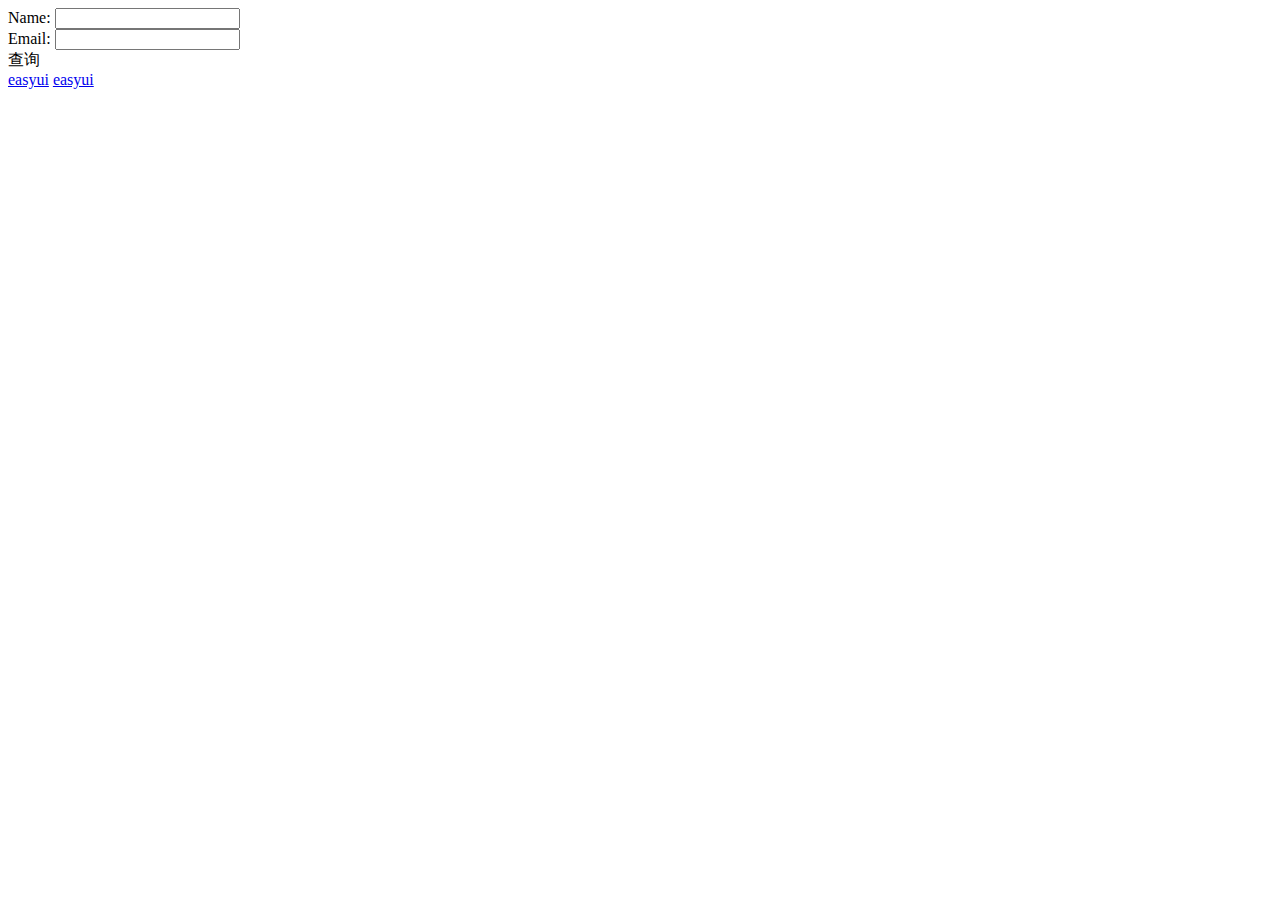
==== 01RBAC/03code/rbacUI/html/appmodules/demo/index.html @ 342c52f2 "前段布局" ====
<!DOCTYPE html
    PUBLIC "-//W3C//DTD XHTML 1.0 Transitional//EN" "http://www.w3.org/TR/xhtml1/DTD/xhtml1-transitional.dtd">
<html xmlns="http://www.w3.org/1999/xhtml">

<head>
    <meta http-equiv="Content-Type" content="text/html; charset=utf-8" />
    <title>RBAC Mamagement</title>
    <!--
框架jQuery、jQuery easy UI和样式
-->
    <script type="text/javascript" src="../../../assert/jquery/jquery.min.js"></script>
    <script type="text/javascript" src="../../../assert/jquery-easyui-1.7.0/jquery.easyui.min.js"></script>
    <link rel="stylesheet" type="text/css" href="../../../assert/jquery-easyui-1.7.0/themes/default/easyui.css" />
    <link rel="stylesheet" type="text/css" href="../../../assert/jquery-easyui-1.7.0/themes/icon.css" />
    <script type="text/javascript" src="../../../js/appmodules/demo/index.js"></script>

</head>

<body>
    <div class="easyui-layout" fit="true">
        <div data-options="region:'center'">
            <!--注意：必须设置 属性 fit="true"-->
                    <div class="easyui-layout" fit="true">
                        <div data-options="region:'north'" style="height: 10%;">
                            <div class="easyui-layout" fit="true">
                                <div data-options="region:'west',noheader:'true',border:false" style="width: 80%;">
                                    <form id="ff" method="post">
                                        <div id="fromk" style="width:33%;height:10%;">
                                            <label for="name">Name:</label>
                                            <input class="easyui-validatebox" type="text" name="name"
                                                data-options="required:true" />
                                        </div>
                                        <div id="fromg" style="width:33%;height:10%;">
                                            <label for="email">Email:</label>
                                            <input class="easyui-validatebox" type="text" name="email"
                                                data-options="validType:'email'" />
                                        </div>
                                    </form>
                                </div>
                                <div data-options="region:'east',noheader:'true',border:false" style="width: 20%;">
                                    查询
                                </div>
                            </div>
                        </div>
                        <div data-options="region:'center'" style="height: 10%;">
                            <a id="btnn" href="#" class="easyui-linkbutton"
                                data-options="iconCls:'icon-search'">easyui</a>
                            <a href="#" class="easyui-linkbutton" data-options="iconCls:'icon-search'"
                                onclick="javascript:alert('easyui')">easyui</a>
                        </div>
                        <div data-options="region:'south'" style="height: 80%;width:100%;">


                            <table id="dg" style="height: 100%;width:100%;"></table>

                        </div>
                    </div>
             


                </div>
            
        </div>
    </div>
</body>

</html>
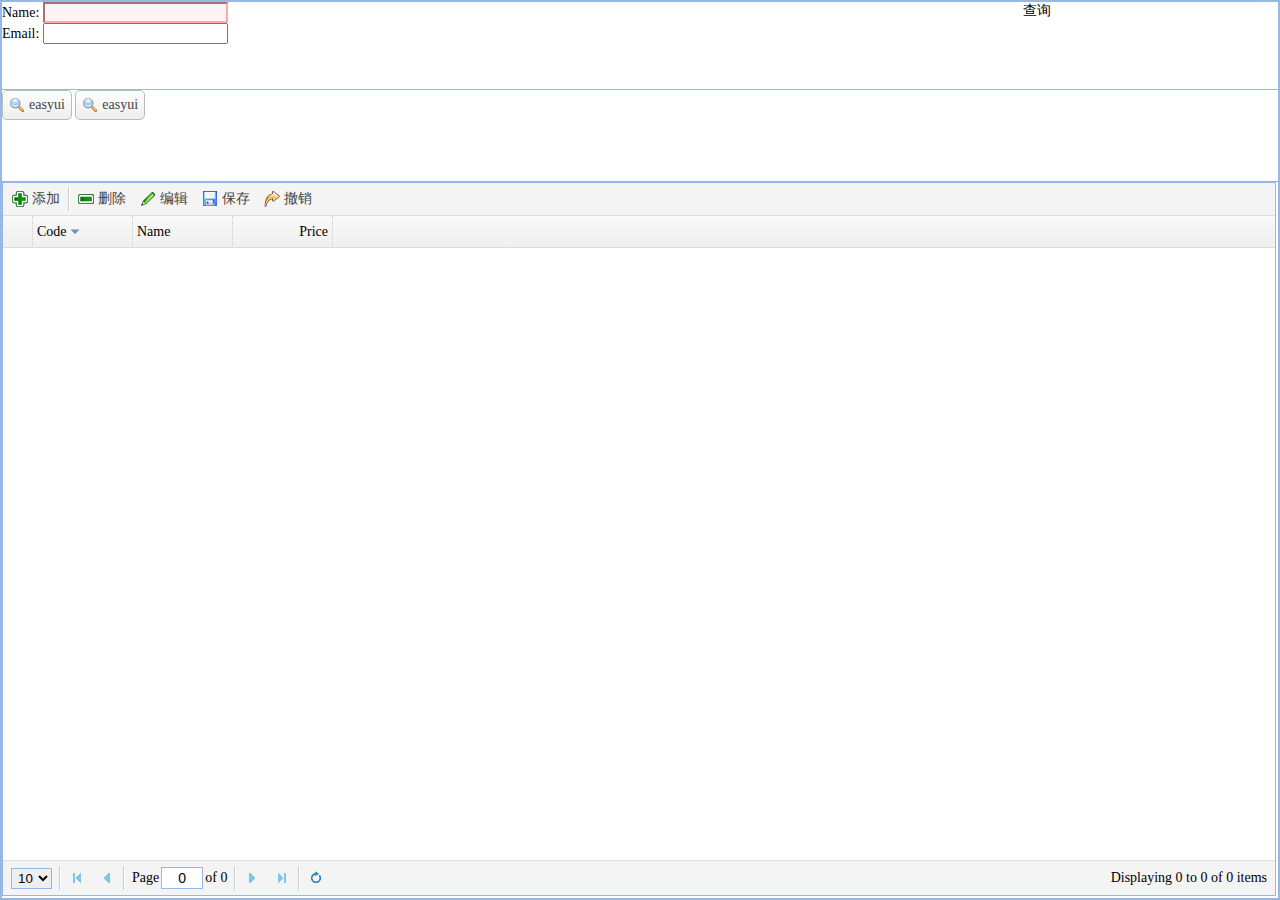
==== commit 6e9d19d7: "git 项目整理" ====
--- a/01RBAC/03code/rbacUI/html/appmodules/demo/index.html
+++ b/01RBAC/03code/rbacUI/html/appmodules/demo/index.html
@@ -6,12 +6,13 @@
     <meta http-equiv="Content-Type" content="text/html; charset=utf-8" />
     <title>RBAC Mamagement</title>
     <!--
-框架jQuery、jQuery easy UI和样式
--->
+框架jQuery、jQuery easy UI和样式    -->
+
     <script type="text/javascript" src="../../../assert/jquery/jquery.min.js"></script>
     <script type="text/javascript" src="../../../assert/jquery-easyui-1.7.0/jquery.easyui.min.js"></script>
     <link rel="stylesheet" type="text/css" href="../../../assert/jquery-easyui-1.7.0/themes/default/easyui.css" />
     <link rel="stylesheet" type="text/css" href="../../../assert/jquery-easyui-1.7.0/themes/icon.css" />
+    <script type="text/javascript" src="../../../assert/plug/jQuery_jpa.js"></script>
     <script type="text/javascript" src="../../../js/appmodules/demo/index.js"></script>
 
 </head>
@@ -63,5 +64,4 @@
         </div>
     </div>
 </body>
-
 </html>--- a/01RBAC/03code/rbacUI/assert/jquery-easyui-1.7.0/themes/default/easyui.css
+++ b/01RBAC/03code/rbacUI/assert/jquery-easyui-1.7.0/themes/default/easyui.css
@@ -0,0 +1,3461 @@
+* {
+  -moz-box-sizing: border-box;
+  -webkit-box-sizing: border-box;
+  -o-box-sizing: border-box;
+  -ms-box-sizing: border-box;
+  box-sizing: border-box;
+}
+.panel {
+  overflow: hidden;
+  text-align: left;
+  margin: 0;
+  border: 0;
+  -moz-border-radius: 0 0 0 0;
+  -webkit-border-radius: 0 0 0 0;
+  border-radius: 0 0 0 0;
+}
+.panel-header,
+.panel-body {
+  border-width: 1px;
+  border-style: solid;
+}
+.panel-header {
+  padding: 5px;
+  position: relative;
+}
+.panel-title {
+  background: url('images/blank.gif') no-repeat;
+}
+.panel-header-noborder {
+  border-width: 0 0 1px 0;
+}
+.panel-body {
+  overflow: auto;
+  border-top-width: 0;
+  padding: 0;
+}
+.panel-body-noheader {
+  border-top-width: 1px;
+}
+.panel-body-noborder {
+  border-width: 0px;
+}
+.panel-body-nobottom {
+  border-bottom-width: 0;
+}
+.panel-with-icon {
+  padding-left: 18px;
+}
+.panel-icon,
+.panel-tool {
+  position: absolute;
+  top: 50%;
+  margin-top: -8px;
+  height: 16px;
+  overflow: hidden;
+}
+.panel-icon {
+  left: 5px;
+  width: 16px;
+}
+.panel-tool {
+  right: 5px;
+  width: auto;
+}
+.panel-tool a {
+  display: inline-block;
+  width: 16px;
+  height: 16px;
+  opacity: 0.6;
+  filter: alpha(opacity=60);
+  margin: 0 0 0 2px;
+  vertical-align: top;
+}
+.panel-tool a:hover {
+  opacity: 1;
+  filter: alpha(opacity=100);
+  background-color: #eaf2ff;
+  -moz-border-radius: 3px 3px 3px 3px;
+  -webkit-border-radius: 3px 3px 3px 3px;
+  border-radius: 3px 3px 3px 3px;
+}
+.panel-loading {
+  padding: 11px 0px 10px 30px;
+}
+.panel-noscroll {
+  overflow: hidden;
+}
+.panel-fit,
+.panel-fit body {
+  height: 100%;
+  margin: 0;
+  padding: 0;
+  border: 0;
+  overflow: hidden;
+}
+.panel-loading {
+  background: url('images/loading.gif') no-repeat 10px 10px;
+}
+.panel-tool-close {
+  background: url('images/panel_tools.png') no-repeat -16px 0px;
+}
+.panel-tool-min {
+  background: url('images/panel_tools.png') no-repeat 0px 0px;
+}
+.panel-tool-max {
+  background: url('images/panel_tools.png') no-repeat 0px -16px;
+}
+.panel-tool-restore {
+  background: url('images/panel_tools.png') no-repeat -16px -16px;
+}
+.panel-tool-collapse {
+  background: url('images/panel_tools.png') no-repeat -32px 0;
+}
+.panel-tool-expand {
+  background: url('images/panel_tools.png') no-repeat -32px -16px;
+}
+.panel-header,
+.panel-body {
+  border-color: #95B8E7;
+}
+.panel-header {
+  background-color: #E0ECFF;
+  background: -webkit-linear-gradient(top,#EFF5FF 0,#E0ECFF 100%);
+  background: -moz-linear-gradient(top,#EFF5FF 0,#E0ECFF 100%);
+  background: -o-linear-gradient(top,#EFF5FF 0,#E0ECFF 100%);
+  background: linear-gradient(to bottom,#EFF5FF 0,#E0ECFF 100%);
+  background-repeat: repeat-x;
+  filter: progid:DXImageTransform.Microsoft.gradient(startColorstr=#EFF5FF,endColorstr=#E0ECFF,GradientType=0);
+}
+.panel-body {
+  background-color: #ffffff;
+  color: #000000;
+  font-size: 14px;
+}
+.panel-title {
+  font-size: 14px;
+  font-weight: bold;
+  color: #0E2D5F;
+  height: 20px;
+  line-height: 20px;
+}
+.panel-footer {
+  border: 1px solid #95B8E7;
+  overflow: hidden;
+  background: #F4F4F4;
+}
+.panel-footer-noborder {
+  border-width: 1px 0 0 0;
+}
+.panel-hleft,
+.panel-hright {
+  position: relative;
+}
+.panel-hleft>.panel-body,
+.panel-hright>.panel-body {
+  position: absolute;
+}
+.panel-hleft>.panel-header {
+  float: left;
+}
+.panel-hright>.panel-header {
+  float: right;
+}
+.panel-hleft>.panel-body {
+  border-top-width: 1px;
+  border-left-width: 0;
+}
+.panel-hright>.panel-body {
+  border-top-width: 1px;
+  border-right-width: 0;
+}
+.panel-hleft>.panel-body-nobottom {
+  border-bottom-width: 1px;
+  border-right-width: 0;
+}
+.panel-hright>.panel-body-nobottom {
+  border-bottom-width: 1px;
+  border-left-width: 0;
+}
+.panel-hleft>.panel-footer {
+  position: absolute;
+  right: 0;
+}
+.panel-hright>.panel-footer {
+  position: absolute;
+  left: 0;
+}
+.panel-hleft>.panel-header-noborder {
+  border-width: 0 1px 0 0;
+}
+.panel-hright>.panel-header-noborder {
+  border-width: 0 0 0 1px;
+}
+.panel-hleft>.panel-body-noborder {
+  border-width: 0;
+}
+.panel-hright>.panel-body-noborder {
+  border-width: 0;
+}
+.panel-hleft>.panel-body-noheader {
+  border-left-width: 1px;
+}
+.panel-hright>.panel-body-noheader {
+  border-right-width: 1px;
+}
+.panel-hleft>.panel-footer-noborder {
+  border-width: 0 0 0 1px;
+}
+.panel-hright>.panel-footer-noborder {
+  border-width: 0 1px 0 0;
+}
+.panel-hleft>.panel-header .panel-icon,
+.panel-hright>.panel-header .panel-icon {
+  margin-top: 0;
+  top: 5px;
+  left: 50%;
+  margin-left: -8px;
+}
+.panel-hleft>.panel-header .panel-title,
+.panel-hright>.panel-header .panel-title {
+  position: absolute;
+  min-width: 16px;
+  left: 25px;
+  top: 5px;
+  bottom: auto;
+  white-space: nowrap;
+  word-wrap: normal;
+  -webkit-transform: rotate(90deg);
+  -webkit-transform-origin: 0 0;
+  -moz-transform: rotate(90deg);
+  -moz-transform-origin: 0 0;
+  -o-transform: rotate(90deg);
+  -o-transform-origin: 0 0;
+  transform: rotate(90deg);
+  transform-origin: 0 0;
+}
+.panel-hleft>.panel-header .panel-title-up,
+.panel-hright>.panel-header .panel-title-up {
+  position: absolute;
+  min-width: 16px;
+  left: 21px;
+  top: auto;
+  bottom: 0px;
+  text-align: right;
+  white-space: nowrap;
+  word-wrap: normal;
+  -webkit-transform: rotate(-90deg);
+  -webkit-transform-origin: 0 0;
+  -moz-transform: rotate(-90deg);
+  -moz-transform-origin: 0 0;
+  -o-transform: rotate(-90deg);
+  -o-transform-origin: 0 0;
+  transform: rotate(-90deg);
+  transform-origin: 0 16px;
+}
+.panel-hleft>.panel-header .panel-with-icon.panel-title-up,
+.panel-hright>.panel-header .panel-with-icon.panel-title-up {
+  padding-left: 0;
+  padding-right: 18px;
+}
+.panel-hleft>.panel-header .panel-tool,
+.panel-hright>.panel-header .panel-tool {
+  top: auto;
+  bottom: 5px;
+  width: 16px;
+  height: auto;
+  left: 50%;
+  margin-left: -8px;
+  margin-top: 0;
+}
+.panel-hleft>.panel-header .panel-tool a,
+.panel-hright>.panel-header .panel-tool a {
+  margin: 2px 0 0 0;
+}
+.accordion {
+  overflow: hidden;
+  border-width: 1px;
+  border-style: solid;
+}
+.accordion .accordion-header {
+  border-width: 0 0 1px;
+  cursor: pointer;
+}
+.accordion .accordion-body {
+  border-width: 0 0 1px;
+}
+.accordion-noborder {
+  border-width: 0;
+}
+.accordion-noborder .accordion-header {
+  border-width: 0 0 1px;
+}
+.accordion-noborder .accordion-body {
+  border-width: 0 0 1px;
+}
+.accordion-collapse {
+  background: url('images/accordion_arrows.png') no-repeat 0 0;
+}
+.accordion-expand {
+  background: url('images/accordion_arrows.png') no-repeat -16px 0;
+}
+.accordion {
+  background: #ffffff;
+  border-color: #95B8E7;
+}
+.accordion .accordion-header {
+  background: #E0ECFF;
+  filter: none;
+}
+.accordion .accordion-header-selected {
+  background: #ffe48d;
+}
+.accordion .accordion-header-selected .panel-title {
+  color: #000000;
+}
+.accordion .panel-last > .accordion-header {
+  border-bottom-color: #E0ECFF;
+}
+.accordion .panel-last > .accordion-body {
+  border-bottom-color: #ffffff;
+}
+.accordion .panel-last > .accordion-header-selected,
+.accordion .panel-last > .accordion-header-border {
+  border-bottom-color: #95B8E7;
+}
+.accordion> .panel-hleft {
+  float: left;
+}
+.accordion> .panel-hleft>.panel-header {
+  border-width: 0 1px 0 0;
+}
+.accordion> .panel-hleft> .panel-body {
+  border-width: 0 1px 0 0;
+}
+.accordion> .panel-hleft.panel-last > .accordion-header {
+  border-right-color: #E0ECFF;
+}
+.accordion> .panel-hleft.panel-last > .accordion-body {
+  border-right-color: #ffffff;
+}
+.accordion> .panel-hleft.panel-last > .accordion-header-selected,
+.accordion> .panel-hleft.panel-last > .accordion-header-border {
+  border-right-color: #95B8E7;
+}
+.accordion> .panel-hright {
+  float: right;
+}
+.accordion> .panel-hright>.panel-header {
+  border-width: 0 0 0 1px;
+}
+.accordion> .panel-hright> .panel-body {
+  border-width: 0 0 0 1px;
+}
+.accordion> .panel-hright.panel-last > .accordion-header {
+  border-left-color: #E0ECFF;
+}
+.accordion> .panel-hright.panel-last > .accordion-body {
+  border-left-color: #ffffff;
+}
+.accordion> .panel-hright.panel-last > .accordion-header-selected,
+.accordion> .panel-hright.panel-last > .accordion-header-border {
+  border-left-color: #95B8E7;
+}
+.window {
+  overflow: hidden;
+  padding: 5px;
+  border-width: 1px;
+  border-style: solid;
+}
+.window .window-header {
+  background: transparent;
+  padding: 0px 0px 6px 0px;
+}
+.window .window-body {
+  border-width: 1px;
+  border-style: solid;
+  border-top-width: 0px;
+}
+.window .window-body-noheader {
+  border-top-width: 1px;
+}
+.window .panel-body-nobottom {
+  border-bottom-width: 0;
+}
+.window .window-header .panel-icon,
+.window .window-header .panel-tool {
+  top: 50%;
+  margin-top: -11px;
+}
+.window .window-header .panel-icon {
+  left: 1px;
+}
+.window .window-header .panel-tool {
+  right: 1px;
+}
+.window .window-header .panel-with-icon {
+  padding-left: 18px;
+}
+.window-proxy {
+  position: absolute;
+  overflow: hidden;
+}
+.window-proxy-mask {
+  position: absolute;
+  filter: alpha(opacity=5);
+  opacity: 0.05;
+}
+.window-mask {
+  position: absolute;
+  left: 0;
+  top: 0;
+  width: 100%;
+  height: 100%;
+  filter: alpha(opacity=40);
+  opacity: 0.40;
+  font-size: 1px;
+  overflow: hidden;
+}
+.window,
+.window-shadow {
+  position: absolute;
+  -moz-border-radius: 5px 5px 5px 5px;
+  -webkit-border-radius: 5px 5px 5px 5px;
+  border-radius: 5px 5px 5px 5px;
+}
+.window-shadow {
+  background: #ccc;
+  -moz-box-shadow: 2px 2px 3px #cccccc;
+  -webkit-box-shadow: 2px 2px 3px #cccccc;
+  box-shadow: 2px 2px 3px #cccccc;
+  filter: progid:DXImageTransform.Microsoft.Blur(pixelRadius=2,MakeShadow=false,ShadowOpacity=0.2);
+}
+.window,
+.window .window-body {
+  border-color: #95B8E7;
+}
+.window {
+  background-color: #E0ECFF;
+  background: -webkit-linear-gradient(top,#EFF5FF 0,#E0ECFF 20%);
+  background: -moz-linear-gradient(top,#EFF5FF 0,#E0ECFF 20%);
+  background: -o-linear-gradient(top,#EFF5FF 0,#E0ECFF 20%);
+  background: linear-gradient(to bottom,#EFF5FF 0,#E0ECFF 20%);
+  background-repeat: repeat-x;
+  filter: progid:DXImageTransform.Microsoft.gradient(startColorstr=#EFF5FF,endColorstr=#E0ECFF,GradientType=0);
+}
+.window-proxy {
+  border: 1px dashed #95B8E7;
+}
+.window-proxy-mask,
+.window-mask {
+  background: #ccc;
+}
+.window .panel-footer {
+  border: 1px solid #95B8E7;
+  position: relative;
+  top: -1px;
+}
+.window-thinborder {
+  padding: 0;
+}
+.window-thinborder .window-header {
+  padding: 5px 5px 6px 5px;
+}
+.window-thinborder .window-body {
+  border-width: 0px;
+}
+.window-thinborder .window-footer {
+  border-left: transparent;
+  border-right: transparent;
+  border-bottom: transparent;
+}
+.window-thinborder .window-header .panel-icon,
+.window-thinborder .window-header .panel-tool {
+  margin-top: -9px;
+  margin-left: 5px;
+  margin-right: 5px;
+}
+.window-noborder {
+  border: 0;
+}
+.window.panel-hleft .window-header {
+  padding: 0 6px 0 0;
+}
+.window.panel-hright .window-header {
+  padding: 0 0 0 6px;
+}
+.window.panel-hleft>.panel-header .panel-title {
+  top: auto;
+  left: 16px;
+}
+.window.panel-hright>.panel-header .panel-title {
+  top: auto;
+  right: 16px;
+}
+.window.panel-hleft>.panel-header .panel-title-up,
+.window.panel-hright>.panel-header .panel-title-up {
+  bottom: 0;
+}
+.window.panel-hleft .window-body {
+  border-width: 1px 1px 1px 0;
+}
+.window.panel-hright .window-body {
+  border-width: 1px 0 1px 1px;
+}
+.window.panel-hleft .window-header .panel-icon {
+  top: 1px;
+  margin-top: 0;
+  left: 0;
+}
+.window.panel-hright .window-header .panel-icon {
+  top: 1px;
+  margin-top: 0;
+  left: auto;
+  right: 1px;
+}
+.window.panel-hleft .window-header .panel-tool,
+.window.panel-hright .window-header .panel-tool {
+  margin-top: 0;
+  top: auto;
+  bottom: 1px;
+  right: auto;
+  margin-right: 0;
+  left: 50%;
+  margin-left: -11px;
+}
+.window.panel-hright .window-header .panel-tool {
+  left: auto;
+  right: 1px;
+}
+.window-thinborder.panel-hleft .window-header {
+  padding: 5px 6px 5px 5px;
+}
+.window-thinborder.panel-hright .window-header {
+  padding: 5px 5px 5px 6px;
+}
+.window-thinborder.panel-hleft>.panel-header .panel-title {
+  left: 21px;
+}
+.window-thinborder.panel-hleft>.panel-header .panel-title-up,
+.window-thinborder.panel-hright>.panel-header .panel-title-up {
+  bottom: 5px;
+}
+.window-thinborder.panel-hleft .window-header .panel-icon,
+.window-thinborder.panel-hright .window-header .panel-icon {
+  margin-top: 5px;
+}
+.window-thinborder.panel-hleft .window-header .panel-tool,
+.window-thinborder.panel-hright .window-header .panel-tool {
+  left: 16px;
+  bottom: 5px;
+}
+.dialog-content {
+  overflow: auto;
+}
+.dialog-toolbar {
+  position: relative;
+  padding: 2px 5px;
+}
+.dialog-tool-separator {
+  float: left;
+  height: 24px;
+  border-left: 1px solid #ccc;
+  border-right: 1px solid #fff;
+  margin: 2px 1px;
+}
+.dialog-button {
+  position: relative;
+  top: -1px;
+  padding: 5px;
+  text-align: right;
+}
+.dialog-button .l-btn {
+  margin-left: 5px;
+}
+.dialog-toolbar,
+.dialog-button {
+  background: #F4F4F4;
+  border-width: 1px;
+  border-style: solid;
+}
+.dialog-toolbar {
+  border-color: #95B8E7 #95B8E7 #dddddd #95B8E7;
+}
+.dialog-button {
+  border-color: #dddddd #95B8E7 #95B8E7 #95B8E7;
+}
+.window-thinborder .dialog-toolbar {
+  border-left: transparent;
+  border-right: transparent;
+  border-top-color: #F4F4F4;
+}
+.window-thinborder .dialog-button {
+  top: 0px;
+  padding: 5px 8px 8px 8px;
+  border-left: transparent;
+  border-right: transparent;
+  border-bottom: transparent;
+}
+.l-btn {
+  text-decoration: none;
+  display: inline-block;
+  overflow: hidden;
+  margin: 0;
+  padding: 0;
+  cursor: pointer;
+  outline: none;
+  text-align: center;
+  vertical-align: middle;
+  line-height: normal;
+}
+.l-btn-plain {
+  border-width: 0;
+  padding: 1px;
+}
+.l-btn-left {
+  display: inline-block;
+  position: relative;
+  overflow: hidden;
+  margin: 0;
+  padding: 0;
+  vertical-align: top;
+}
+.l-btn-text {
+  display: inline-block;
+  vertical-align: top;
+  width: auto;
+  line-height: 28px;
+  font-size: 14px;
+  padding: 0;
+  margin: 0 6px;
+}
+.l-btn-icon {
+  display: inline-block;
+  width: 16px;
+  height: 16px;
+  line-height: 16px;
+  position: absolute;
+  top: 50%;
+  margin-top: -8px;
+  font-size: 1px;
+}
+.l-btn span span .l-btn-empty {
+  display: inline-block;
+  margin: 0;
+  width: 16px;
+  height: 24px;
+  font-size: 1px;
+  vertical-align: top;
+}
+.l-btn span .l-btn-icon-left {
+  padding: 0 0 0 20px;
+  background-position: left center;
+}
+.l-btn span .l-btn-icon-right {
+  padding: 0 20px 0 0;
+  background-position: right center;
+}
+.l-btn-icon-left .l-btn-text {
+  margin: 0 6px 0 26px;
+}
+.l-btn-icon-left .l-btn-icon {
+  left: 6px;
+}
+.l-btn-icon-right .l-btn-text {
+  margin: 0 26px 0 6px;
+}
+.l-btn-icon-right .l-btn-icon {
+  right: 6px;
+}
+.l-btn-icon-top .l-btn-text {
+  margin: 20px 4px 0 4px;
+}
+.l-btn-icon-top .l-btn-icon {
+  top: 4px;
+  left: 50%;
+  margin: 0 0 0 -8px;
+}
+.l-btn-icon-bottom .l-btn-text {
+  margin: 0 4px 20px 4px;
+}
+.l-btn-icon-bottom .l-btn-icon {
+  top: auto;
+  bottom: 4px;
+  left: 50%;
+  margin: 0 0 0 -8px;
+}
+.l-btn-left .l-btn-empty {
+  margin: 0 6px;
+  width: 16px;
+}
+.l-btn-plain:hover {
+  padding: 0;
+}
+.l-btn-focus {
+  outline: #0000FF dotted thin;
+}
+.l-btn-large .l-btn-text {
+  line-height: 44px;
+}
+.l-btn-large .l-btn-icon {
+  width: 32px;
+  height: 32px;
+  line-height: 32px;
+  margin-top: -16px;
+}
+.l-btn-large .l-btn-icon-left .l-btn-text {
+  margin-left: 40px;
+}
+.l-btn-large .l-btn-icon-right .l-btn-text {
+  margin-right: 40px;
+}
+.l-btn-large .l-btn-icon-top .l-btn-text {
+  margin-top: 36px;
+  line-height: 24px;
+  min-width: 32px;
+}
+.l-btn-large .l-btn-icon-top .l-btn-icon {
+  margin: 0 0 0 -16px;
+}
+.l-btn-large .l-btn-icon-bottom .l-btn-text {
+  margin-bottom: 36px;
+  line-height: 24px;
+  min-width: 32px;
+}
+.l-btn-large .l-btn-icon-bottom .l-btn-icon {
+  margin: 0 0 0 -16px;
+}
+.l-btn-large .l-btn-left .l-btn-empty {
+  margin: 0 6px;
+  width: 32px;
+}
+.l-btn {
+  color: #444;
+  background: #fafafa;
+  background-repeat: repeat-x;
+  border: 1px solid #bbb;
+  background: -webkit-linear-gradient(top,#ffffff 0,#eeeeee 100%);
+  background: -moz-linear-gradient(top,#ffffff 0,#eeeeee 100%);
+  background: -o-linear-gradient(top,#ffffff 0,#eeeeee 100%);
+  background: linear-gradient(to bottom,#ffffff 0,#eeeeee 100%);
+  background-repeat: repeat-x;
+  filter: progid:DXImageTransform.Microsoft.gradient(startColorstr=#ffffff,endColorstr=#eeeeee,GradientType=0);
+  -moz-border-radius: 5px 5px 5px 5px;
+  -webkit-border-radius: 5px 5px 5px 5px;
+  border-radius: 5px 5px 5px 5px;
+}
+.l-btn:hover {
+  background: #eaf2ff;
+  color: #000000;
+  border: 1px solid #b7d2ff;
+  filter: none;
+}
+.l-btn-plain {
+  background: transparent;
+  border-width: 0;
+  filter: none;
+}
+.l-btn-outline {
+  border-width: 1px;
+  border-color: #b7d2ff;
+  padding: 0;
+}
+.l-btn-plain:hover {
+  background: #eaf2ff;
+  color: #000000;
+  border: 1px solid #b7d2ff;
+  -moz-border-radius: 5px 5px 5px 5px;
+  -webkit-border-radius: 5px 5px 5px 5px;
+  border-radius: 5px 5px 5px 5px;
+}
+.l-btn-disabled,
+.l-btn-disabled:hover {
+  opacity: 0.5;
+  cursor: default;
+  background: #fafafa;
+  color: #444;
+  background: -webkit-linear-gradient(top,#ffffff 0,#eeeeee 100%);
+  background: -moz-linear-gradient(top,#ffffff 0,#eeeeee 100%);
+  background: -o-linear-gradient(top,#ffffff 0,#eeeeee 100%);
+  background: linear-gradient(to bottom,#ffffff 0,#eeeeee 100%);
+  background-repeat: repeat-x;
+  filter: progid:DXImageTransform.Microsoft.gradient(startColorstr=#ffffff,endColorstr=#eeeeee,GradientType=0);
+}
+.l-btn-disabled .l-btn-text,
+.l-btn-disabled .l-btn-icon {
+  filter: alpha(opacity=50);
+}
+.l-btn-plain-disabled,
+.l-btn-plain-disabled:hover {
+  background: transparent;
+  filter: alpha(opacity=50);
+}
+.l-btn-selected,
+.l-btn-selected:hover {
+  background: #ddd;
+  filter: none;
+}
+.l-btn-plain-selected,
+.l-btn-plain-selected:hover {
+  background: #ddd;
+}
+.textbox {
+  position: relative;
+  border: 1px solid #95B8E7;
+  background-color: #fff;
+  vertical-align: middle;
+  display: inline-block;
+  overflow: hidden;
+  white-space: nowrap;
+  margin: 0;
+  padding: 0;
+  -moz-border-radius: 5px 5px 5px 5px;
+  -webkit-border-radius: 5px 5px 5px 5px;
+  border-radius: 5px 5px 5px 5px;
+}
+.textbox .textbox-text {
+  font-size: 14px;
+  border: 0;
+  margin: 0;
+  padding: 0 4px;
+  white-space: normal;
+  vertical-align: top;
+  outline-style: none;
+  resize: none;
+  -moz-border-radius: 5px 5px 5px 5px;
+  -webkit-border-radius: 5px 5px 5px 5px;
+  border-radius: 5px 5px 5px 5px;
+  height: 28px;
+  line-height: 28px;
+}
+.textbox textarea.textbox-text {
+  line-height: normal;
+}
+.textbox .textbox-text::-ms-clear,
+.textbox .textbox-text::-ms-reveal {
+  display: none;
+}
+.textbox textarea.textbox-text {
+  white-space: pre-wrap;
+}
+.textbox .textbox-prompt {
+  font-size: 14px;
+  color: #aaa;
+}
+.textbox .textbox-bgicon {
+  background-position: 3px center;
+  padding-left: 21px;
+}
+.textbox .textbox-button,
+.textbox .textbox-button:hover {
+  position: absolute;
+  top: 0;
+  padding: 0;
+  vertical-align: top;
+  -moz-border-radius: 0 0 0 0;
+  -webkit-border-radius: 0 0 0 0;
+  border-radius: 0 0 0 0;
+}
+.textbox .textbox-button-right,
+.textbox .textbox-button-right:hover {
+  right: 0;
+  border-width: 0 0 0 1px;
+}
+.textbox .textbox-button-left,
+.textbox .textbox-button-left:hover {
+  left: 0;
+  border-width: 0 1px 0 0;
+}
+.textbox .textbox-button-top,
+.textbox .textbox-button-top:hover {
+  left: 0;
+  border-width: 0 0 1px 0;
+}
+.textbox .textbox-button-bottom,
+.textbox .textbox-button-bottom:hover {
+  top: auto;
+  bottom: 0;
+  left: 0;
+  border-width: 1px 0 0 0;
+}
+.textbox-addon {
+  position: absolute;
+  top: 0;
+}
+.textbox-label {
+  display: inline-block;
+  width: 80px;
+  height: 30px;
+  line-height: 30px;
+  vertical-align: middle;
+  overflow: hidden;
+  text-overflow: ellipsis;
+  white-space: nowrap;
+  margin: 0;
+  padding-right: 5px;
+}
+.textbox-label-after {
+  padding-left: 5px;
+  padding-right: 0;
+}
+.textbox-label-top {
+  display: block;
+  width: auto;
+  padding: 0;
+}
+.textbox-disabled,
+.textbox-label-disabled {
+  opacity: 0.6;
+  filter: alpha(opacity=60);
+}
+.textbox-icon {
+  display: inline-block;
+  width: 18px;
+  height: 20px;
+  overflow: hidden;
+  vertical-align: top;
+  background-position: center center;
+  cursor: pointer;
+  opacity: 0.6;
+  filter: alpha(opacity=60);
+  text-decoration: none;
+  outline-style: none;
+}
+.textbox-icon-disabled,
+.textbox-icon-readonly {
+  cursor: default;
+}
+.textbox-icon:hover {
+  opacity: 1.0;
+  filter: alpha(opacity=100);
+}
+.textbox-icon-disabled:hover {
+  opacity: 0.6;
+  filter: alpha(opacity=60);
+}
+.textbox-focused {
+  border-color: #6b9cde;
+  -moz-box-shadow: 0 0 3px 0 #95B8E7;
+  -webkit-box-shadow: 0 0 3px 0 #95B8E7;
+  box-shadow: 0 0 3px 0 #95B8E7;
+}
+.textbox-invalid {
+  border-color: #ffa8a8;
+  background-color: #fff3f3;
+}
+.passwordbox-open {
+  background: url('images/passwordbox_open.png') no-repeat center center;
+}
+.passwordbox-close {
+  background: url('images/passwordbox_close.png') no-repeat center center;
+}
+.filebox .textbox-value {
+  vertical-align: top;
+  position: absolute;
+  top: 0;
+  left: -5000px;
+}
+.filebox-label {
+  display: inline-block;
+  position: absolute;
+  width: 100%;
+  height: 100%;
+  cursor: pointer;
+  left: 0;
+  top: 0;
+  z-index: 10;
+  background: url('images/blank.gif') no-repeat;
+}
+.l-btn-disabled .filebox-label {
+  cursor: default;
+}
+.combo-arrow {
+  width: 18px;
+  height: 20px;
+  overflow: hidden;
+  display: inline-block;
+  vertical-align: top;
+  cursor: pointer;
+  opacity: 0.6;
+  filter: alpha(opacity=60);
+}
+.combo-arrow-hover {
+  opacity: 1.0;
+  filter: alpha(opacity=100);
+}
+.combo-panel {
+  overflow: auto;
+}
+.combo-arrow {
+  background: url('images/combo_arrow.png') no-repeat center center;
+}
+.combo-panel {
+  background-color: #ffffff;
+}
+.combo-arrow {
+  background-color: #E0ECFF;
+}
+.combo-arrow-hover {
+  background-color: #eaf2ff;
+}
+.combo-arrow:hover {
+  background-color: #eaf2ff;
+}
+.combo .textbox-icon-disabled:hover {
+  cursor: default;
+}
+.combobox-item,
+.combobox-group,
+.combobox-stick {
+  font-size: 14px;
+  padding: 6px 4px;
+  line-height: 20px;
+}
+.combobox-item-disabled {
+  opacity: 0.5;
+  filter: alpha(opacity=50);
+}
+.combobox-gitem {
+  padding-left: 10px;
+}
+.combobox-group,
+.combobox-stick {
+  font-weight: bold;
+}
+.combobox-stick {
+  position: absolute;
+  top: 1px;
+  left: 1px;
+  right: 1px;
+  background: inherit;
+}
+.combobox-item-hover {
+  background-color: #eaf2ff;
+  color: #000000;
+}
+.combobox-item-selected {
+  background-color: #ffe48d;
+  color: #000000;
+}
+.combobox-icon {
+  display: inline-block;
+  width: 16px;
+  height: 16px;
+  vertical-align: middle;
+  margin-right: 2px;
+}
+.tagbox {
+  cursor: text;
+}
+.tagbox .textbox-text {
+  float: left;
+}
+.tagbox-label {
+  position: relative;
+  display: block;
+  margin: 4px 0 0 4px;
+  padding: 0 20px 0 4px;
+  float: left;
+  vertical-align: top;
+  text-decoration: none;
+  -moz-border-radius: 5px 5px 5px 5px;
+  -webkit-border-radius: 5px 5px 5px 5px;
+  border-radius: 5px 5px 5px 5px;
+  background: #eaf2ff;
+  color: #000000;
+}
+.tagbox-remove {
+  background: url('images/tagbox_icons.png') no-repeat -16px center;
+  position: absolute;
+  display: block;
+  width: 16px;
+  height: 16px;
+  right: 2px;
+  top: 50%;
+  margin-top: -8px;
+  opacity: 0.6;
+  filter: alpha(opacity=60);
+}
+.tagbox-remove:hover {
+  opacity: 1;
+  filter: alpha(opacity=100);
+}
+.textbox-disabled .tagbox-label {
+  cursor: default;
+}
+.textbox-disabled .tagbox-remove:hover {
+  cursor: default;
+  opacity: 0.6;
+  filter: alpha(opacity=60);
+}
+.layout {
+  position: relative;
+  overflow: hidden;
+  margin: 0;
+  padding: 0;
+  z-index: 0;
+}
+.layout-panel {
+  position: absolute;
+  overflow: hidden;
+}
+.layout-body {
+  min-width: 1px;
+  min-height: 1px;
+}
+.layout-panel-east,
+.layout-panel-west {
+  z-index: 2;
+}
+.layout-panel-north,
+.layout-panel-south {
+  z-index: 3;
+}
+.layout-expand {
+  position: absolute;
+  padding: 0px;
+  font-size: 1px;
+  cursor: pointer;
+  z-index: 1;
+}
+.layout-expand .panel-header,
+.layout-expand .panel-body {
+  background: transparent;
+  filter: none;
+  overflow: hidden;
+}
+.layout-expand .panel-header {
+  border-bottom-width: 0px;
+}
+.layout-expand .panel-body {
+  position: relative;
+}
+.layout-expand .panel-body .panel-icon {
+  margin-top: 0;
+  top: 0;
+  left: 50%;
+  margin-left: -8px;
+}
+.layout-expand-west .panel-header .panel-icon,
+.layout-expand-east .panel-header .panel-icon {
+  display: none;
+}
+.layout-expand-title {
+  position: absolute;
+  top: 0;
+  left: 21px;
+  white-space: nowrap;
+  word-wrap: normal;
+  -webkit-transform: rotate(90deg);
+  -webkit-transform-origin: 0 0;
+  -moz-transform: rotate(90deg);
+  -moz-transform-origin: 0 0;
+  -o-transform: rotate(90deg);
+  -o-transform-origin: 0 0;
+  transform: rotate(90deg);
+  transform-origin: 0 0;
+}
+.layout-expand-title-up {
+  position: absolute;
+  top: 0;
+  left: 0;
+  text-align: right;
+  padding-left: 5px;
+  white-space: nowrap;
+  word-wrap: normal;
+  -webkit-transform: rotate(-90deg);
+  -webkit-transform-origin: 0 0;
+  -moz-transform: rotate(-90deg);
+  -moz-transform-origin: 0 0;
+  -o-transform: rotate(-90deg);
+  -o-transform-origin: 0 0;
+  transform: rotate(-90deg);
+  transform-origin: 0 0;
+}
+.layout-expand-with-icon {
+  top: 18px;
+}
+.layout-expand .panel-body-noheader .layout-expand-title,
+.layout-expand .panel-body-noheader .panel-icon {
+  top: 5px;
+}
+.layout-expand .panel-body-noheader .layout-expand-with-icon {
+  top: 23px;
+}
+.layout-split-proxy-h,
+.layout-split-proxy-v {
+  position: absolute;
+  font-size: 1px;
+  display: none;
+  z-index: 5;
+}
+.layout-split-proxy-h {
+  width: 5px;
+  cursor: e-resize;
+}
+.layout-split-proxy-v {
+  height: 5px;
+  cursor: n-resize;
+}
+.layout-mask {
+  position: absolute;
+  background: #fafafa;
+  filter: alpha(opacity=10);
+  opacity: 0.10;
+  z-index: 4;
+}
+.layout-button-up {
+  background: url('images/layout_arrows.png') no-repeat -16px -16px;
+}
+.layout-button-down {
+  background: url('images/layout_arrows.png') no-repeat -16px 0;
+}
+.layout-button-left {
+  background: url('images/layout_arrows.png') no-repeat 0 0;
+}
+.layout-button-right {
+  background: url('images/layout_arrows.png') no-repeat 0 -16px;
+}
+.layout-split-proxy-h,
+.layout-split-proxy-v {
+  background-color: #aac5e7;
+}
+.layout-split-north {
+  border-bottom: 5px solid #E6EEF8;
+}
+.layout-split-south {
+  border-top: 5px solid #E6EEF8;
+}
+.layout-split-east {
+  border-left: 5px solid #E6EEF8;
+}
+.layout-split-west {
+  border-right: 5px solid #E6EEF8;
+}
+.layout-expand {
+  background-color: #E0ECFF;
+}
+.layout-expand-over {
+  background-color: #E0ECFF;
+}
+.tabs-container {
+  overflow: hidden;
+}
+.tabs-header {
+  border-width: 1px;
+  border-style: solid;
+  border-bottom-width: 0;
+  position: relative;
+  padding: 0;
+  padding-top: 2px;
+  overflow: hidden;
+}
+.tabs-scroller-left,
+.tabs-scroller-right {
+  position: absolute;
+  top: auto;
+  bottom: 0;
+  width: 18px;
+  font-size: 1px;
+  display: none;
+  cursor: pointer;
+  border-width: 1px;
+  border-style: solid;
+}
+.tabs-scroller-left {
+  left: 0;
+}
+.tabs-scroller-right {
+  right: 0;
+}
+.tabs-tool {
+  position: absolute;
+  bottom: 0;
+  padding: 1px;
+  overflow: hidden;
+  border-width: 1px;
+  border-style: solid;
+}
+.tabs-header-plain .tabs-tool {
+  padding: 0 1px;
+}
+.tabs-wrap {
+  position: relative;
+  left: 0;
+  overflow: hidden;
+  width: 100%;
+  margin: 0;
+  padding: 0;
+}
+.tabs-scrolling {
+  margin-left: 18px;
+  margin-right: 18px;
+}
+.tabs-disabled {
+  opacity: 0.3;
+  filter: alpha(opacity=30);
+}
+.tabs {
+  list-style-type: none;
+  height: 26px;
+  margin: 0px;
+  padding: 0px;
+  padding-left: 4px;
+  width: 50000px;
+  border-style: solid;
+  border-width: 0 0 1px 0;
+}
+.tabs li {
+  float: left;
+  display: inline-block;
+  margin: 0 4px -1px 0;
+  padding: 0;
+  position: relative;
+  border: 0;
+}
+.tabs li .tabs-inner {
+  display: inline-block;
+  text-decoration: none;
+  cursor: hand;
+  cursor: pointer;
+  margin: 0;
+  padding: 0 10px;
+  height: 25px;
+  line-height: 25px;
+  text-align: center;
+  white-space: nowrap;
+  border-width: 1px;
+  border-style: solid;
+  -moz-border-radius: 5px 5px 0 0;
+  -webkit-border-radius: 5px 5px 0 0;
+  border-radius: 5px 5px 0 0;
+}
+.tabs li.tabs-selected .tabs-inner {
+  font-weight: bold;
+  outline: none;
+}
+.tabs li.tabs-selected .tabs-inner:hover {
+  cursor: default;
+  pointer: default;
+}
+.tabs li a.tabs-close,
+.tabs-p-tool {
+  position: absolute;
+  font-size: 1px;
+  display: block;
+  height: 12px;
+  padding: 0;
+  top: 50%;
+  margin-top: -6px;
+  overflow: hidden;
+}
+.tabs li a.tabs-close {
+  width: 12px;
+  right: 5px;
+  opacity: 0.6;
+  filter: alpha(opacity=60);
+}
+.tabs-p-tool {
+  right: 16px;
+}
+.tabs-p-tool a {
+  display: inline-block;
+  font-size: 1px;
+  width: 12px;
+  height: 12px;
+  margin: 0;
+  opacity: 0.6;
+  filter: alpha(opacity=60);
+}
+.tabs li a:hover.tabs-close,
+.tabs-p-tool a:hover {
+  opacity: 1;
+  filter: alpha(opacity=100);
+  cursor: hand;
+  cursor: pointer;
+}
+.tabs-with-icon {
+  padding-left: 18px;
+}
+.tabs-icon {
+  position: absolute;
+  width: 16px;
+  height: 16px;
+  left: 10px;
+  top: 50%;
+  margin-top: -8px;
+}
+.tabs-title {
+  font-size: 14px;
+}
+.tabs-closable {
+  padding-right: 8px;
+}
+.tabs-panels {
+  margin: 0px;
+  padding: 0px;
+  border-width: 1px;
+  border-style: solid;
+  border-top-width: 0;
+  overflow: hidden;
+}
+.tabs-header-bottom {
+  border-width: 0 1px 1px 1px;
+  padding: 0 0 2px 0;
+}
+.tabs-header-bottom .tabs {
+  border-width: 1px 0 0 0;
+}
+.tabs-header-bottom .tabs li {
+  margin: -1px 4px 0 0;
+}
+.tabs-header-bottom .tabs li .tabs-inner {
+  -moz-border-radius: 0 0 5px 5px;
+  -webkit-border-radius: 0 0 5px 5px;
+  border-radius: 0 0 5px 5px;
+}
+.tabs-header-bottom .tabs-tool {
+  top: 0;
+}
+.tabs-header-bottom .tabs-scroller-left,
+.tabs-header-bottom .tabs-scroller-right {
+  top: 0;
+  bottom: auto;
+}
+.tabs-panels-top {
+  border-width: 1px 1px 0 1px;
+}
+.tabs-header-left {
+  float: left;
+  border-width: 1px 0 1px 1px;
+  padding: 0;
+}
+.tabs-header-right {
+  float: right;
+  border-width: 1px 1px 1px 0;
+  padding: 0;
+}
+.tabs-header-left .tabs-wrap,
+.tabs-header-right .tabs-wrap {
+  height: 100%;
+}
+.tabs-header-left .tabs {
+  height: 100%;
+  padding: 4px 0 0 2px;
+  border-width: 0 1px 0 0;
+}
+.tabs-header-right .tabs {
+  height: 100%;
+  padding: 4px 2px 0 0;
+  border-width: 0 0 0 1px;
+}
+.tabs-header-left .tabs li,
+.tabs-header-right .tabs li {
+  display: block;
+  width: 100%;
+  position: relative;
+}
+.tabs-header-left .tabs li {
+  left: auto;
+  right: 0;
+  margin: 0 -1px 4px 0;
+  float: right;
+}
+.tabs-header-right .tabs li {
+  left: 0;
+  right: auto;
+  margin: 0 0 4px -1px;
+  float: left;
+}
+.tabs-justified li .tabs-inner {
+  padding-left: 0;
+  padding-right: 0;
+}
+.tabs-header-left .tabs li .tabs-inner {
+  display: block;
+  text-align: left;
+  padding-left: 10px;
+  padding-right: 10px;
+  -moz-border-radius: 5px 0 0 5px;
+  -webkit-border-radius: 5px 0 0 5px;
+  border-radius: 5px 0 0 5px;
+}
+.tabs-header-right .tabs li .tabs-inner {
+  display: block;
+  text-align: left;
+  padding-left: 10px;
+  padding-right: 10px;
+  -moz-border-radius: 0 5px 5px 0;
+  -webkit-border-radius: 0 5px 5px 0;
+  border-radius: 0 5px 5px 0;
+}
+.tabs-panels-right {
+  float: right;
+  border-width: 1px 1px 1px 0;
+}
+.tabs-panels-left {
+  float: left;
+  border-width: 1px 0 1px 1px;
+}
+.tabs-header-noborder,
+.tabs-panels-noborder {
+  border: 0px;
+}
+.tabs-header-plain {
+  border: 0px;
+  background: transparent;
+}
+.tabs-pill {
+  padding-bottom: 3px;
+}
+.tabs-header-bottom .tabs-pill {
+  padding-top: 3px;
+  padding-bottom: 0;
+}
+.tabs-header-left .tabs-pill {
+  padding-right: 3px;
+}
+.tabs-header-right .tabs-pill {
+  padding-left: 3px;
+}
+.tabs-header .tabs-pill li .tabs-inner {
+  -moz-border-radius: 5px 5px 5px 5px;
+  -webkit-border-radius: 5px 5px 5px 5px;
+  border-radius: 5px 5px 5px 5px;
+}
+.tabs-header-narrow,
+.tabs-header-narrow .tabs-narrow {
+  padding: 0;
+}
+.tabs-narrow li,
+.tabs-header-bottom .tabs-narrow li {
+  margin-left: 0;
+  margin-right: -1px;
+}
+.tabs-narrow li.tabs-last,
+.tabs-header-bottom .tabs-narrow li.tabs-last {
+  margin-right: 0;
+}
+.tabs-header-left .tabs-narrow,
+.tabs-header-right .tabs-narrow {
+  padding-top: 0;
+}
+.tabs-header-left .tabs-narrow li {
+  margin-bottom: -1px;
+  margin-right: -1px;
+}
+.tabs-header-left .tabs-narrow li.tabs-last,
+.tabs-header-right .tabs-narrow li.tabs-last {
+  margin-bottom: 0;
+}
+.tabs-header-right .tabs-narrow li {
+  margin-bottom: -1px;
+  margin-left: -1px;
+}
+.tabs-scroller-left {
+  background: #E0ECFF url('images/tabs_icons.png') no-repeat 1px center;
+}
+.tabs-scroller-right {
+  background: #E0ECFF url('images/tabs_icons.png') no-repeat -15px center;
+}
+.tabs li a.tabs-close {
+  background: url('images/tabs_icons.png') no-repeat -34px center;
+}
+.tabs li .tabs-inner:hover {
+  background: #eaf2ff;
+  color: #000000;
+  filter: none;
+}
+.tabs li.tabs-selected .tabs-inner {
+  background-color: #ffffff;
+  color: #0E2D5F;
+  background: -webkit-linear-gradient(top,#EFF5FF 0,#ffffff 100%);
+  background: -moz-linear-gradient(top,#EFF5FF 0,#ffffff 100%);
+  background: -o-linear-gradient(top,#EFF5FF 0,#ffffff 100%);
+  background: linear-gradient(to bottom,#EFF5FF 0,#ffffff 100%);
+  background-repeat: repeat-x;
+  filter: progid:DXImageTransform.Microsoft.gradient(startColorstr=#EFF5FF,endColorstr=#ffffff,GradientType=0);
+}
+.tabs-header-bottom .tabs li.tabs-selected .tabs-inner {
+  background: -webkit-linear-gradient(top,#ffffff 0,#EFF5FF 100%);
+  background: -moz-linear-gradient(top,#ffffff 0,#EFF5FF 100%);
+  background: -o-linear-gradient(top,#ffffff 0,#EFF5FF 100%);
+  background: linear-gradient(to bottom,#ffffff 0,#EFF5FF 100%);
+  background-repeat: repeat-x;
+  filter: progid:DXImageTransform.Microsoft.gradient(startColorstr=#ffffff,endColorstr=#EFF5FF,GradientType=0);
+}
+.tabs-header-left .tabs li.tabs-selected .tabs-inner {
+  background: -webkit-linear-gradient(left,#EFF5FF 0,#ffffff 100%);
+  background: -moz-linear-gradient(left,#EFF5FF 0,#ffffff 100%);
+  background: -o-linear-gradient(left,#EFF5FF 0,#ffffff 100%);
+  background: linear-gradient(to right,#EFF5FF 0,#ffffff 100%);
+  background-repeat: repeat-y;
+  filter: progid:DXImageTransform.Microsoft.gradient(startColorstr=#EFF5FF,endColorstr=#ffffff,GradientType=1);
+}
+.tabs-header-right .tabs li.tabs-selected .tabs-inner {
+  background: -webkit-linear-gradient(left,#ffffff 0,#EFF5FF 100%);
+  background: -moz-linear-gradient(left,#ffffff 0,#EFF5FF 100%);
+  background: -o-linear-gradient(left,#ffffff 0,#EFF5FF 100%);
+  background: linear-gradient(to right,#ffffff 0,#EFF5FF 100%);
+  background-repeat: repeat-y;
+  filter: progid:DXImageTransform.Microsoft.gradient(startColorstr=#ffffff,endColorstr=#EFF5FF,GradientType=1);
+}
+.tabs li .tabs-inner {
+  color: #0E2D5F;
+  background-color: #E0ECFF;
+  background: -webkit-linear-gradient(top,#EFF5FF 0,#E0ECFF 100%);
+  background: -moz-linear-gradient(top,#EFF5FF 0,#E0ECFF 100%);
+  background: -o-linear-gradient(top,#EFF5FF 0,#E0ECFF 100%);
+  background: linear-gradient(to bottom,#EFF5FF 0,#E0ECFF 100%);
+  background-repeat: repeat-x;
+  filter: progid:DXImageTransform.Microsoft.gradient(startColorstr=#EFF5FF,endColorstr=#E0ECFF,GradientType=0);
+}
+.tabs-header,
+.tabs-tool {
+  background-color: #E0ECFF;
+}
+.tabs-header-plain {
+  background: transparent;
+}
+.tabs-header,
+.tabs-scroller-left,
+.tabs-scroller-right,
+.tabs-tool,
+.tabs,
+.tabs-panels,
+.tabs li .tabs-inner,
+.tabs li.tabs-selected .tabs-inner,
+.tabs-header-bottom .tabs li.tabs-selected .tabs-inner,
+.tabs-header-left .tabs li.tabs-selected .tabs-inner,
+.tabs-header-right .tabs li.tabs-selected .tabs-inner {
+  border-color: #95B8E7;
+}
+.tabs-p-tool a:hover,
+.tabs li a:hover.tabs-close,
+.tabs-scroller-over {
+  background-color: #eaf2ff;
+}
+.tabs li.tabs-selected .tabs-inner {
+  border-bottom: 1px solid #ffffff;
+}
+.tabs-header-bottom .tabs li.tabs-selected .tabs-inner {
+  border-top: 1px solid #ffffff;
+}
+.tabs-header-left .tabs li.tabs-selected .tabs-inner {
+  border-right: 1px solid #ffffff;
+}
+.tabs-header-right .tabs li.tabs-selected .tabs-inner {
+  border-left: 1px solid #ffffff;
+}
+.tabs-header .tabs-pill li.tabs-selected .tabs-inner {
+  background: #ffe48d;
+  color: #000000;
+  filter: none;
+  border-color: #95B8E7;
+}
+.datagrid .panel-body {
+  overflow: hidden;
+  position: relative;
+}
+.datagrid-view {
+  position: relative;
+  overflow: hidden;
+}
+.datagrid-view1,
+.datagrid-view2 {
+  position: absolute;
+  overflow: hidden;
+  top: 0;
+}
+.datagrid-view1 {
+  left: 0;
+}
+.datagrid-view2 {
+  right: 0;
+}
+.datagrid-mask {
+  position: absolute;
+  left: 0;
+  top: 0;
+  width: 100%;
+  height: 100%;
+  opacity: 0.3;
+  filter: alpha(opacity=30);
+  display: none;
+}
+.datagrid-mask-msg {
+  position: absolute;
+  top: 50%;
+  margin-top: -20px;
+  padding: 10px 5px 10px 30px;
+  width: auto;
+  height: 16px;
+  border-width: 2px;
+  border-style: solid;
+  display: none;
+}
+.datagrid-empty {
+  position: absolute;
+  left: 0;
+  top: 0;
+  width: 100%;
+  height: 25px;
+  line-height: 25px;
+  text-align: center;
+}
+.datagrid-sort-icon {
+  padding: 0;
+  display: none;
+}
+.datagrid-toolbar {
+  height: auto;
+  padding: 1px 2px;
+  border-width: 0 0 1px 0;
+  border-style: solid;
+}
+.datagrid-btn-separator {
+  float: left;
+  height: 24px;
+  border-left: 1px solid #ccc;
+  border-right: 1px solid #fff;
+  margin: 2px 1px;
+}
+.datagrid .datagrid-pager {
+  display: block;
+  margin: 0;
+  border-width: 1px 0 0 0;
+  border-style: solid;
+}
+.datagrid .datagrid-pager-top {
+  border-width: 0 0 1px 0;
+}
+.datagrid-header {
+  overflow: hidden;
+  cursor: default;
+  border-width: 0 0 1px 0;
+  border-style: solid;
+}
+.datagrid-header-inner {
+  float: left;
+  width: 10000px;
+}
+.datagrid-header-row,
+.datagrid-row {
+  height: 32px;
+}
+.datagrid-header td,
+.datagrid-body td,
+.datagrid-footer td {
+  border-width: 0 1px 1px 0;
+  border-style: dotted;
+  margin: 0;
+  padding: 0;
+}
+.datagrid-cell,
+.datagrid-cell-group,
+.datagrid-header-rownumber,
+.datagrid-cell-rownumber {
+  margin: 0;
+  padding: 0 4px;
+  white-space: nowrap;
+  word-wrap: normal;
+  overflow: hidden;
+  height: 18px;
+  line-height: 18px;
+  font-size: 14px;
+}
+.datagrid-header .datagrid-cell {
+  height: auto;
+}
+.datagrid-header .datagrid-cell span {
+  font-size: 14px;
+}
+.datagrid-cell-group {
+  text-align: center;
+  text-overflow: ellipsis;
+}
+.datagrid-header-rownumber,
+.datagrid-cell-rownumber {
+  width: 30px;
+  text-align: center;
+  margin: 0;
+  padding: 0;
+}
+.datagrid-body {
+  margin: 0;
+  padding: 0;
+  overflow: auto;
+  zoom: 1;
+}
+.datagrid-view1 .datagrid-body-inner {
+  padding-bottom: 20px;
+}
+.datagrid-view1 .datagrid-body {
+  overflow: hidden;
+}
+.datagrid-footer {
+  overflow: hidden;
+}
+.datagrid-footer-inner {
+  border-width: 1px 0 0 0;
+  border-style: solid;
+  width: 10000px;
+  float: left;
+}
+.datagrid-row-editing .datagrid-cell {
+  height: auto;
+}
+.datagrid-header-check,
+.datagrid-cell-check {
+  padding: 0;
+  width: 27px;
+  height: 18px;
+  font-size: 1px;
+  text-align: center;
+  overflow: hidden;
+}
+.datagrid-header-check input,
+.datagrid-cell-check input {
+  margin: 0;
+  padding: 0;
+  width: 15px;
+  height: 18px;
+}
+.datagrid-resize-proxy {
+  position: absolute;
+  width: 1px;
+  height: 10000px;
+  top: 0;
+  cursor: e-resize;
+  display: none;
+}
+.datagrid-body .datagrid-editable {
+  margin: 0;
+  padding: 0;
+}
+.datagrid-body .datagrid-editable table {
+  width: 100%;
+  height: 100%;
+}
+.datagrid-body .datagrid-editable td {
+  border: 0;
+  margin: 0;
+  padding: 0;
+}
+.datagrid-view .datagrid-editable-input {
+  margin: 0;
+  padding: 2px 4px;
+  border: 1px solid #95B8E7;
+  font-size: 14px;
+  outline-style: none;
+  -moz-border-radius: 0 0 0 0;
+  -webkit-border-radius: 0 0 0 0;
+  border-radius: 0 0 0 0;
+}
+.datagrid-view .validatebox-invalid {
+  border-color: #ffa8a8;
+}
+.datagrid-sort .datagrid-sort-icon {
+  display: inline;
+  padding: 0 13px 0 0;
+  background: url('images/datagrid_icons.png') no-repeat -64px center;
+}
+.datagrid-sort-desc .datagrid-sort-icon {
+  display: inline;
+  padding: 0 13px 0 0;
+  background: url('images/datagrid_icons.png') no-repeat -16px center;
+}
+.datagrid-sort-asc .datagrid-sort-icon {
+  display: inline;
+  padding: 0 13px 0 0;
+  background: url('images/datagrid_icons.png') no-repeat 0px center;
+}
+.datagrid-row-collapse {
+  background: url('images/datagrid_icons.png') no-repeat -48px center;
+}
+.datagrid-row-expand {
+  background: url('images/datagrid_icons.png') no-repeat -32px center;
+}
+.datagrid-mask-msg {
+  background: #ffffff url('images/loading.gif') no-repeat scroll 5px center;
+}
+.datagrid-header,
+.datagrid-td-rownumber {
+  background-color: #efefef;
+  background: -webkit-linear-gradient(top,#F9F9F9 0,#efefef 100%);
+  background: -moz-linear-gradient(top,#F9F9F9 0,#efefef 100%);
+  background: -o-linear-gradient(top,#F9F9F9 0,#efefef 100%);
+  background: linear-gradient(to bottom,#F9F9F9 0,#efefef 100%);
+  background-repeat: repeat-x;
+  filter: progid:DXImageTransform.Microsoft.gradient(startColorstr=#F9F9F9,endColorstr=#efefef,GradientType=0);
+}
+.datagrid-cell-rownumber {
+  color: #000000;
+}
+.datagrid-resize-proxy {
+  background: #aac5e7;
+}
+.datagrid-mask {
+  background: #ccc;
+}
+.datagrid-mask-msg {
+  border-color: #95B8E7;
+}
+.datagrid-toolbar,
+.datagrid-pager {
+  background: #F4F4F4;
+}
+.datagrid-header,
+.datagrid-toolbar,
+.datagrid-pager,
+.datagrid-footer-inner {
+  border-color: #dddddd;
+}
+.datagrid-header td,
+.datagrid-body td,
+.datagrid-footer td {
+  border-color: #ccc;
+}
+.datagrid-htable,
+.datagrid-btable,
+.datagrid-ftable {
+  color: #000000;
+  border-collapse: separate;
+}
+.datagrid-row-alt {
+  background: #fafafa;
+}
+.datagrid-row-over,
+.datagrid-header td.datagrid-header-over {
+  background: #eaf2ff;
+  color: #000000;
+  cursor: default;
+}
+.datagrid-row-selected {
+  background: #ffe48d;
+  color: #000000;
+}
+.datagrid-row-editing .textbox,
+.datagrid-row-editing .textbox-text {
+  -moz-border-radius: 0 0 0 0;
+  -webkit-border-radius: 0 0 0 0;
+  border-radius: 0 0 0 0;
+}
+.datagrid-header .datagrid-filter-row td.datagrid-header-over {
+  background: inherit;
+}
+.datagrid-split-proxy {
+  position: absolute;
+  left: 0;
+  top: 0;
+  width: 1px;
+  height: 100%;
+  border-left: 1px solid #ffab3f;
+}
+.datagrid-moving-proxy {
+  border: 1px solid #ffab3f;
+  height: 32px;
+  line-height: 32px;
+  padding: 0 4px;
+}
+.propertygrid .datagrid-view1 .datagrid-body td {
+  padding-bottom: 1px;
+  border-width: 0 1px 0 0;
+}
+.propertygrid .datagrid-group {
+  overflow: hidden;
+  border-width: 0 0 1px 0;
+  border-style: solid;
+}
+.propertygrid .datagrid-group span {
+  font-weight: bold;
+}
+.propertygrid .datagrid-view1 .datagrid-body td {
+  border-color: #dddddd;
+}
+.propertygrid .datagrid-view1 .datagrid-group {
+  border-color: #E0ECFF;
+}
+.propertygrid .datagrid-view2 .datagrid-group {
+  border-color: #dddddd;
+}
+.propertygrid .datagrid-group,
+.propertygrid .datagrid-view1 .datagrid-body,
+.propertygrid .datagrid-view1 .datagrid-row-over,
+.propertygrid .datagrid-view1 .datagrid-row-selected {
+  background: #E0ECFF;
+}
+.datalist .datagrid-header {
+  border-width: 0;
+}
+.datalist .datagrid-group,
+.m-list .m-list-group {
+  height: 25px;
+  line-height: 25px;
+  font-weight: bold;
+  overflow: hidden;
+  background-color: #efefef;
+  border-style: solid;
+  border-width: 0 0 1px 0;
+  border-color: #ccc;
+}
+.datalist .datagrid-group-expander {
+  display: none;
+}
+.datalist .datagrid-group-title {
+  padding: 0 4px;
+}
+.datalist .datagrid-btable {
+  width: 100%;
+  table-layout: fixed;
+}
+.datalist .datagrid-row td {
+  border-style: solid;
+  border-left-color: transparent;
+  border-right-color: transparent;
+  border-bottom-width: 0;
+}
+.datalist-lines .datagrid-row td {
+  border-bottom-width: 1px;
+}
+.datalist .datagrid-cell,
+.m-list li {
+  width: auto;
+  height: auto;
+  padding: 2px 4px;
+  line-height: 18px;
+  position: relative;
+  white-space: nowrap;
+  text-overflow: ellipsis;
+  overflow: hidden;
+}
+.datalist-link,
+.m-list li>a {
+  display: block;
+  position: relative;
+  cursor: pointer;
+  color: #000000;
+  text-decoration: none;
+  overflow: hidden;
+  margin: -2px -4px;
+  padding: 2px 4px;
+  padding-right: 16px;
+  line-height: 18px;
+  white-space: nowrap;
+  text-overflow: ellipsis;
+  overflow: hidden;
+}
+.datalist-link::after,
+.m-list li>a::after {
+  position: absolute;
+  display: block;
+  width: 8px;
+  height: 8px;
+  content: '';
+  right: 6px;
+  top: 50%;
+  margin-top: -4px;
+  border-style: solid;
+  border-width: 1px 1px 0 0;
+  -ms-transform: rotate(45deg);
+  -moz-transform: rotate(45deg);
+  -webkit-transform: rotate(45deg);
+  -o-transform: rotate(45deg);
+  transform: rotate(45deg);
+}
+.m-list {
+  margin: 0;
+  padding: 0;
+  list-style: none;
+}
+.m-list li {
+  border-style: solid;
+  border-width: 0 0 1px 0;
+  border-color: #ccc;
+}
+.m-list li>a:hover {
+  background: #eaf2ff;
+  color: #000000;
+}
+.m-list .m-list-group {
+  padding: 0 4px;
+}
+.pagination {
+  zoom: 1;
+  padding: 2px;
+}
+.pagination table {
+  float: left;
+  height: 30px;
+}
+.pagination td {
+  border: 0;
+}
+.pagination-btn-separator {
+  float: left;
+  height: 24px;
+  border-left: 1px solid #ccc;
+  border-right: 1px solid #fff;
+  margin: 3px 1px;
+}
+.pagination .pagination-num {
+  border-width: 1px;
+  border-style: solid;
+  margin: 0 2px;
+  padding: 2px;
+  width: 3em;
+  height: auto;
+  text-align: center;
+  font-size: 14px;
+}
+.pagination-page-list {
+  margin: 0px 6px;
+  padding: 1px 2px;
+  width: auto;
+  height: auto;
+  border-width: 1px;
+  border-style: solid;
+}
+.pagination-info {
+  float: right;
+  margin: 0 6px;
+  padding: 0;
+  height: 30px;
+  line-height: 30px;
+  font-size: 14px;
+}
+.pagination span {
+  font-size: 14px;
+}
+.pagination-link .l-btn-text {
+  box-sizing: border-box;
+  text-align: center;
+  margin: 0;
+  padding: 0 .5em;
+  width: auto;
+  min-width: 28px;
+}
+.pagination-first {
+  background: url('images/pagination_icons.png') no-repeat 0 center;
+}
+.pagination-prev {
+  background: url('images/pagination_icons.png') no-repeat -16px center;
+}
+.pagination-next {
+  background: url('images/pagination_icons.png') no-repeat -32px center;
+}
+.pagination-last {
+  background: url('images/pagination_icons.png') no-repeat -48px center;
+}
+.pagination-load {
+  background: url('images/pagination_icons.png') no-repeat -64px center;
+}
+.pagination-loading {
+  background: url('images/loading.gif') no-repeat center center;
+}
+.pagination-page-list,
+.pagination .pagination-num {
+  border-color: #95B8E7;
+}
+.calendar {
+  border-width: 1px;
+  border-style: solid;
+  padding: 1px;
+  overflow: hidden;
+}
+.calendar table {
+  table-layout: fixed;
+  border-collapse: separate;
+  font-size: 14px;
+  width: 100%;
+  height: 100%;
+}
+.calendar table td,
+.calendar table th {
+  font-size: 14px;
+}
+.calendar-noborder {
+  border: 0;
+}
+.calendar-header {
+  position: relative;
+  height: 28px;
+}
+.calendar-title {
+  text-align: center;
+  height: 28px;
+}
+.calendar-title span {
+  position: relative;
+  display: inline-block;
+  top: 0px;
+  padding: 0 3px;
+  height: 28px;
+  line-height: 28px;
+  font-size: 14px;
+  cursor: pointer;
+  -moz-border-radius: 5px 5px 5px 5px;
+  -webkit-border-radius: 5px 5px 5px 5px;
+  border-radius: 5px 5px 5px 5px;
+}
+.calendar-prevmonth,
+.calendar-nextmonth,
+.calendar-prevyear,
+.calendar-nextyear {
+  position: absolute;
+  top: 50%;
+  margin-top: -8px;
+  width: 16px;
+  height: 16px;
+  cursor: pointer;
+  font-size: 1px;
+  -moz-border-radius: 5px 5px 5px 5px;
+  -webkit-border-radius: 5px 5px 5px 5px;
+  border-radius: 5px 5px 5px 5px;
+}
+.calendar-prevmonth {
+  left: 20px;
+  background: url('images/calendar_arrows.png') no-repeat -16px 0;
+}
+.calendar-nextmonth {
+  right: 20px;
+  background: url('images/calendar_arrows.png') no-repeat -32px 0;
+}
+.calendar-prevyear {
+  left: 3px;
+  background: url('images/calendar_arrows.png') no-repeat 0px 0;
+}
+.calendar-nextyear {
+  right: 3px;
+  background: url('images/calendar_arrows.png') no-repeat -48px 0;
+}
+.calendar-body {
+  position: relative;
+}
+.calendar-body th,
+.calendar-body td {
+  text-align: center;
+}
+.calendar-day {
+  border: 0;
+  padding: 1px;
+  cursor: pointer;
+  -moz-border-radius: 5px 5px 5px 5px;
+  -webkit-border-radius: 5px 5px 5px 5px;
+  border-radius: 5px 5px 5px 5px;
+}
+.calendar-other-month {
+  opacity: 0.3;
+  filter: alpha(opacity=30);
+}
+.calendar-disabled {
+  opacity: 0.6;
+  filter: alpha(opacity=60);
+  cursor: default;
+}
+.calendar-menu {
+  position: absolute;
+  top: 0;
+  left: 0;
+  width: 180px;
+  height: 150px;
+  padding: 5px;
+  font-size: 14px;
+  display: none;
+  overflow: hidden;
+}
+.calendar-menu-year-inner {
+  text-align: center;
+  padding-bottom: 5px;
+}
+.calendar-menu-year {
+  width: 80px;
+  line-height: 26px;
+  text-align: center;
+  border-width: 1px;
+  border-style: solid;
+  outline-style: none;
+  resize: none;
+  margin: 0;
+  padding: 0;
+  font-weight: bold;
+  font-size: 14px;
+  -moz-border-radius: 5px 5px 5px 5px;
+  -webkit-border-radius: 5px 5px 5px 5px;
+  border-radius: 5px 5px 5px 5px;
+}
+.calendar-menu-prev,
+.calendar-menu-next {
+  display: inline-block;
+  width: 25px;
+  height: 28px;
+  vertical-align: top;
+  cursor: pointer;
+  -moz-border-radius: 5px 5px 5px 5px;
+  -webkit-border-radius: 5px 5px 5px 5px;
+  border-radius: 5px 5px 5px 5px;
+}
+.calendar-menu-prev {
+  margin-right: 10px;
+  background: url('images/calendar_arrows.png') no-repeat 5px center;
+}
+.calendar-menu-next {
+  margin-left: 10px;
+  background: url('images/calendar_arrows.png') no-repeat -44px center;
+}
+.calendar-menu-month {
+  text-align: center;
+  cursor: pointer;
+  font-weight: bold;
+  -moz-border-radius: 5px 5px 5px 5px;
+  -webkit-border-radius: 5px 5px 5px 5px;
+  border-radius: 5px 5px 5px 5px;
+}
+.calendar-body th,
+.calendar-menu-month {
+  color: #4d4d4d;
+}
+.calendar-day {
+  color: #000000;
+}
+.calendar-sunday {
+  color: #CC2222;
+}
+.calendar-saturday {
+  color: #00ee00;
+}
+.calendar-today {
+  color: #0000ff;
+}
+.calendar-menu-year {
+  border-color: #95B8E7;
+}
+.calendar {
+  border-color: #95B8E7;
+}
+.calendar-header {
+  background: #E0ECFF;
+}
+.calendar-body,
+.calendar-menu {
+  background: #ffffff;
+}
+.calendar-body th {
+  background: #F4F4F4;
+  padding: 4px 0;
+}
+.calendar-hover,
+.calendar-nav-hover,
+.calendar-menu-hover {
+  background-color: #eaf2ff;
+  color: #000000;
+}
+.calendar-hover {
+  border: 1px solid #b7d2ff;
+  padding: 0;
+}
+.calendar-selected {
+  background-color: #ffe48d;
+  color: #000000;
+  border: 1px solid #ffab3f;
+  padding: 0;
+}
+.datebox-calendar-inner {
+  height: 250px;
+}
+.datebox-button {
+  padding: 4px 0;
+  text-align: center;
+}
+.datebox-button a {
+  line-height: 22px;
+  font-size: 14px;
+  font-weight: bold;
+  text-decoration: none;
+  opacity: 0.6;
+  filter: alpha(opacity=60);
+}
+.datebox-button a:hover {
+  opacity: 1.0;
+  filter: alpha(opacity=100);
+}
+.datebox-current,
+.datebox-close {
+  float: left;
+}
+.datebox-close {
+  float: right;
+}
+.datebox .combo-arrow {
+  background-image: url('images/datebox_arrow.png');
+  background-position: center center;
+}
+.datebox-button {
+  background-color: #F4F4F4;
+}
+.datebox-button a {
+  color: #444;
+}
+.spinner-arrow {
+  display: inline-block;
+  overflow: hidden;
+  vertical-align: top;
+  margin: 0;
+  padding: 0;
+  opacity: 1.0;
+  filter: alpha(opacity=100);
+  width: 18px;
+}
+.spinner-arrow.spinner-button-top,
+.spinner-arrow.spinner-button-bottom,
+.spinner-arrow.spinner-button-left,
+.spinner-arrow.spinner-button-right {
+  background-color: #E0ECFF;
+}
+.spinner-arrow-up,
+.spinner-arrow-down {
+  opacity: 0.6;
+  filter: alpha(opacity=60);
+  display: block;
+  font-size: 1px;
+  width: 18px;
+  height: 10px;
+  width: 100%;
+  height: 50%;
+  color: #444;
+  outline-style: none;
+  background-color: #E0ECFF;
+}
+.spinner-button-updown {
+  opacity: 1.0;
+}
+.spinner-button-updown .spinner-button-top,
+.spinner-button-updown .spinner-button-bottom {
+  position: relative;
+  display: block;
+  width: 100%;
+  height: 50%;
+}
+.spinner-button-updown .spinner-arrow-up,
+.spinner-button-updown .spinner-arrow-down {
+  opacity: 1.0;
+  filter: alpha(opacity=100);
+  cursor: pointer;
+  width: 16px;
+  height: 16px;
+  top: 50%;
+  left: 50%;
+  margin-top: -8px;
+  margin-left: -8px;
+  position: absolute;
+}
+.spinner-button-updown .spinner-button-top,
+.spinner-button-updown .spinner-button-bottom {
+  cursor: pointer;
+  opacity: 0.6;
+  filter: alpha(opacity=60);
+}
+.spinner-button-updown .spinner-button-top:hover,
+.spinner-button-updown .spinner-button-bottom:hover {
+  opacity: 1.0;
+  filter: alpha(opacity=100);
+}
+.spinner-button-updown .spinner-arrow-up,
+.spinner-button-updown .spinner-arrow-down,
+.spinner-button-updown .spinner-arrow-up:hover,
+.spinner-button-updown .spinner-arrow-down:hover {
+  background-color: transparent;
+}
+.spinner-arrow-hover {
+  background-color: #eaf2ff;
+  opacity: 1.0;
+  filter: alpha(opacity=100);
+}
+.spinner-button-top:hover,
+.spinner-button-bottom:hover,
+.spinner-button-left:hover,
+.spinner-button-right:hover,
+.spinner-arrow-up:hover,
+.spinner-arrow-down:hover {
+  opacity: 1.0;
+  filter: alpha(opacity=100);
+  background-color: #eaf2ff;
+}
+.textbox-disabled .spinner-button-top:hover,
+.textbox-disabled .spinner-button-bottom:hover,
+.textbox-disabled .spinner-button-left:hover,
+.textbox-disabled .spinner-button-right:hover,
+.textbox-icon-disabled .spinner-arrow-up:hover,
+.textbox-icon-disabled .spinner-arrow-down:hover {
+  opacity: 0.6;
+  filter: alpha(opacity=60);
+  background-color: #E0ECFF;
+  cursor: default;
+}
+.spinner .textbox-icon-disabled {
+  opacity: 0.6;
+  filter: alpha(opacity=60);
+}
+.spinner-arrow-up {
+  background: url('images/spinner_arrows.png') no-repeat 1px center;
+  background-color: #E0ECFF;
+}
+.spinner-arrow-down {
+  background: url('images/spinner_arrows.png') no-repeat -15px center;
+  background-color: #E0ECFF;
+}
+.spinner-button-up {
+  background: url('images/spinner_arrows.png') no-repeat -32px center;
+}
+.spinner-button-down {
+  background: url('images/spinner_arrows.png') no-repeat -48px center;
+}
+.progressbar {
+  border-width: 1px;
+  border-style: solid;
+  -moz-border-radius: 5px 5px 5px 5px;
+  -webkit-border-radius: 5px 5px 5px 5px;
+  border-radius: 5px 5px 5px 5px;
+  overflow: hidden;
+  position: relative;
+}
+.progressbar-text {
+  text-align: center;
+  position: absolute;
+}
+.progressbar-value {
+  position: relative;
+  overflow: hidden;
+  width: 0;
+  -moz-border-radius: 5px 0 0 5px;
+  -webkit-border-radius: 5px 0 0 5px;
+  border-radius: 5px 0 0 5px;
+}
+.progressbar {
+  border-color: #95B8E7;
+}
+.progressbar-text {
+  color: #000000;
+  font-size: 14px;
+}
+.progressbar-value,
+.progressbar-value .progressbar-text {
+  background-color: #ffe48d;
+  color: #000000;
+}
+.searchbox-button {
+  width: 18px;
+  height: 20px;
+  overflow: hidden;
+  display: inline-block;
+  vertical-align: top;
+  cursor: pointer;
+  opacity: 0.6;
+  filter: alpha(opacity=60);
+}
+.searchbox-button-hover {
+  opacity: 1.0;
+  filter: alpha(opacity=100);
+}
+.searchbox .l-btn-plain {
+  border: 0;
+  padding: 0;
+  vertical-align: top;
+  opacity: 0.6;
+  filter: alpha(opacity=60);
+  -moz-border-radius: 0 0 0 0;
+  -webkit-border-radius: 0 0 0 0;
+  border-radius: 0 0 0 0;
+}
+.searchbox .l-btn-plain:hover {
+  border: 0;
+  padding: 0;
+  opacity: 1.0;
+  filter: alpha(opacity=100);
+  -moz-border-radius: 0 0 0 0;
+  -webkit-border-radius: 0 0 0 0;
+  border-radius: 0 0 0 0;
+}
+.searchbox a.m-btn-plain-active {
+  -moz-border-radius: 0 0 0 0;
+  -webkit-border-radius: 0 0 0 0;
+  border-radius: 0 0 0 0;
+}
+.searchbox .m-btn-active {
+  border-width: 0 1px 0 0;
+  -moz-border-radius: 0 0 0 0;
+  -webkit-border-radius: 0 0 0 0;
+  border-radius: 0 0 0 0;
+}
+.searchbox .textbox-button-right {
+  border-width: 0 0 0 1px;
+}
+.searchbox .textbox-button-left {
+  border-width: 0 1px 0 0;
+}
+.searchbox-button {
+  background: url('images/searchbox_button.png') no-repeat center center;
+}
+.searchbox .l-btn-plain {
+  background: #E0ECFF;
+}
+.searchbox .l-btn-plain-disabled,
+.searchbox .l-btn-plain-disabled:hover {
+  opacity: 0.5;
+  filter: alpha(opacity=50);
+}
+.slider-disabled {
+  opacity: 0.5;
+  filter: alpha(opacity=50);
+}
+.slider-h {
+  height: 22px;
+}
+.slider-v {
+  width: 22px;
+}
+.slider-inner {
+  position: relative;
+  height: 6px;
+  top: 7px;
+  border-width: 1px;
+  border-style: solid;
+  border-radius: 5px;
+}
+.slider-handle {
+  position: absolute;
+  display: block;
+  outline: none;
+  width: 20px;
+  height: 20px;
+  top: 50%;
+  margin-top: -10px;
+  margin-left: -10px;
+}
+.slider-tip {
+  position: absolute;
+  display: inline-block;
+  line-height: 12px;
+  font-size: 14px;
+  white-space: nowrap;
+  top: -22px;
+}
+.slider-rule {
+  position: relative;
+  top: 15px;
+}
+.slider-rule span {
+  position: absolute;
+  display: inline-block;
+  font-size: 0;
+  height: 5px;
+  border-width: 0 0 0 1px;
+  border-style: solid;
+}
+.slider-rulelabel {
+  position: relative;
+  top: 20px;
+}
+.slider-rulelabel span {
+  position: absolute;
+  display: inline-block;
+  font-size: 14px;
+}
+.slider-v .slider-inner {
+  width: 6px;
+  left: 7px;
+  top: 0;
+  float: left;
+}
+.slider-v .slider-handle {
+  left: 50%;
+  margin-top: -10px;
+}
+.slider-v .slider-tip {
+  left: -10px;
+  margin-top: -6px;
+}
+.slider-v .slider-rule {
+  float: left;
+  top: 0;
+  left: 16px;
+}
+.slider-v .slider-rule span {
+  width: 5px;
+  height: 'auto';
+  border-left: 0;
+  border-width: 1px 0 0 0;
+  border-style: solid;
+}
+.slider-v .slider-rulelabel {
+  float: left;
+  top: 0;
+  left: 23px;
+}
+.slider-handle {
+  background: url('images/slider_handle.png') no-repeat;
+}
+.slider-inner {
+  border-color: #95B8E7;
+  background: #E0ECFF;
+}
+.slider-rule span {
+  border-color: #95B8E7;
+}
+.slider-rulelabel span {
+  color: #000000;
+}
+.menu {
+  position: absolute;
+  margin: 0;
+  padding: 2px;
+  border-width: 1px;
+  border-style: solid;
+  overflow: hidden;
+}
+.menu-inline {
+  position: relative;
+}
+.menu-item {
+  position: relative;
+  margin: 0;
+  padding: 0;
+  overflow: hidden;
+  white-space: nowrap;
+  cursor: pointer;
+  border-width: 1px;
+  border-style: solid;
+}
+.menu-text {
+  height: 20px;
+  line-height: 20px;
+  float: left;
+  padding-left: 28px;
+}
+.menu-icon {
+  position: absolute;
+  width: 16px;
+  height: 16px;
+  left: 2px;
+  top: 50%;
+  margin-top: -8px;
+}
+.menu-rightarrow {
+  position: absolute;
+  width: 16px;
+  height: 16px;
+  right: 0;
+  top: 50%;
+  margin-top: -8px;
+}
+.menu-line {
+  position: absolute;
+  left: 26px;
+  top: 0;
+  height: 2000px;
+  font-size: 1px;
+}
+.menu-sep {
+  margin: 3px 0px 3px 25px;
+  font-size: 1px;
+}
+.menu-noline .menu-line {
+  display: none;
+}
+.menu-noline .menu-sep {
+  margin-left: 0;
+  margin-right: 0;
+}
+.menu-active {
+  -moz-border-radius: 5px 5px 5px 5px;
+  -webkit-border-radius: 5px 5px 5px 5px;
+  border-radius: 5px 5px 5px 5px;
+}
+.menu-item-disabled {
+  opacity: 0.5;
+  filter: alpha(opacity=50);
+  cursor: default;
+}
+.menu-text,
+.menu-text span {
+  font-size: 14px;
+}
+.menu-shadow {
+  position: absolute;
+  -moz-border-radius: 5px 5px 5px 5px;
+  -webkit-border-radius: 5px 5px 5px 5px;
+  border-radius: 5px 5px 5px 5px;
+  background: #ccc;
+  -moz-box-shadow: 2px 2px 3px #cccccc;
+  -webkit-box-shadow: 2px 2px 3px #cccccc;
+  box-shadow: 2px 2px 3px #cccccc;
+  filter: progid:DXImageTransform.Microsoft.Blur(pixelRadius=2,MakeShadow=false,ShadowOpacity=0.2);
+}
+.menu-rightarrow {
+  background: url('images/menu_arrows.png') no-repeat -32px center;
+}
+.menu-line {
+  border-left: 1px solid #ccc;
+  border-right: 1px solid #fff;
+}
+.menu-sep {
+  border-top: 1px solid #ccc;
+  border-bottom: 1px solid #fff;
+}
+.menu {
+  background-color: #fafafa;
+  border-color: #ddd;
+  color: #444;
+}
+.menu-content {
+  background: #ffffff;
+}
+.menu-item {
+  border-color: transparent;
+  _border-color: #fafafa;
+}
+.menu-active {
+  border-color: #b7d2ff;
+  color: #000000;
+  background: #eaf2ff;
+}
+.menu-active-disabled {
+  border-color: transparent;
+  background: transparent;
+  color: #444;
+}
+.m-btn-downarrow,
+.s-btn-downarrow {
+  display: inline-block;
+  position: absolute;
+  width: 16px;
+  height: 16px;
+  font-size: 1px;
+  right: 0;
+  top: 50%;
+  margin-top: -8px;
+}
+.m-btn-active,
+.s-btn-active {
+  background: #eaf2ff;
+  color: #000000;
+  border: 1px solid #b7d2ff;
+  filter: none;
+}
+.m-btn-plain-active,
+.s-btn-plain-active {
+  background: transparent;
+  padding: 0;
+  border-width: 1px;
+  border-style: solid;
+  -moz-border-radius: 5px 5px 5px 5px;
+  -webkit-border-radius: 5px 5px 5px 5px;
+  border-radius: 5px 5px 5px 5px;
+}
+.m-btn .l-btn-left .l-btn-text {
+  margin-right: 20px;
+}
+.m-btn .l-btn-icon-right .l-btn-text {
+  margin-right: 40px;
+}
+.m-btn .l-btn-icon-right .l-btn-icon {
+  right: 20px;
+}
+.m-btn .l-btn-icon-top .l-btn-text {
+  margin-right: 4px;
+  margin-bottom: 14px;
+}
+.m-btn .l-btn-icon-bottom .l-btn-text {
+  margin-right: 4px;
+  margin-bottom: 34px;
+}
+.m-btn .l-btn-icon-bottom .l-btn-icon {
+  top: auto;
+  bottom: 20px;
+}
+.m-btn .l-btn-icon-top .m-btn-downarrow,
+.m-btn .l-btn-icon-bottom .m-btn-downarrow {
+  top: auto;
+  bottom: 0px;
+  left: 50%;
+  margin-left: -8px;
+}
+.m-btn-line {
+  display: inline-block;
+  position: absolute;
+  font-size: 1px;
+  display: none;
+}
+.m-btn .l-btn-left .m-btn-line {
+  right: 0;
+  width: 16px;
+  height: 500px;
+  border-style: solid;
+  border-color: #aac5e7;
+  border-width: 0 0 0 1px;
+}
+.m-btn .l-btn-icon-top .m-btn-line,
+.m-btn .l-btn-icon-bottom .m-btn-line {
+  left: 0;
+  bottom: 0;
+  width: 500px;
+  height: 16px;
+  border-width: 1px 0 0 0;
+}
+.m-btn-large .l-btn-icon-right .l-btn-text {
+  margin-right: 56px;
+}
+.m-btn-large .l-btn-icon-bottom .l-btn-text {
+  margin-bottom: 50px;
+}
+.m-btn-downarrow,
+.s-btn-downarrow {
+  background: url('images/menu_arrows.png') no-repeat 0 center;
+}
+.m-btn-plain-active,
+.s-btn-plain-active {
+  border-color: #b7d2ff;
+  background-color: #eaf2ff;
+  color: #000000;
+}
+.s-btn:hover .m-btn-line,
+.s-btn-active .m-btn-line,
+.s-btn-plain-active .m-btn-line {
+  display: inline-block;
+}
+.l-btn:hover .s-btn-downarrow,
+.s-btn-active .s-btn-downarrow,
+.s-btn-plain-active .s-btn-downarrow {
+  border-style: solid;
+  border-color: #aac5e7;
+  border-width: 0 0 0 1px;
+}
+.messager-body {
+  padding: 10px 10px 30px 10px;
+  overflow: auto;
+}
+.messager-button {
+  text-align: center;
+  padding: 5px;
+}
+.messager-button .l-btn {
+  width: 70px;
+}
+.messager-icon {
+  float: left;
+  width: 32px;
+  height: 32px;
+  margin: 0 10px 10px 0;
+}
+.messager-error {
+  background: url('images/messager_icons.png') no-repeat scroll -64px 0;
+}
+.messager-info {
+  background: url('images/messager_icons.png') no-repeat scroll 0 0;
+}
+.messager-question {
+  background: url('images/messager_icons.png') no-repeat scroll -32px 0;
+}
+.messager-warning {
+  background: url('images/messager_icons.png') no-repeat scroll -96px 0;
+}
+.messager-progress {
+  padding: 10px;
+}
+.messager-p-msg {
+  margin-bottom: 5px;
+}
+.messager-body .messager-input {
+  width: 100%;
+  padding: 4px 0;
+  outline-style: none;
+  border: 1px solid #95B8E7;
+}
+.window-thinborder .messager-button {
+  padding-bottom: 8px;
+}
+.tree {
+  margin: 0;
+  padding: 0;
+  list-style-type: none;
+}
+.tree li {
+  white-space: nowrap;
+}
+.tree li ul {
+  list-style-type: none;
+  margin: 0;
+  padding: 0;
+}
+.tree-node {
+  height: 26px;
+  white-space: nowrap;
+  cursor: pointer;
+}
+.tree-hit {
+  cursor: pointer;
+}
+.tree-expanded,
+.tree-collapsed,
+.tree-folder,
+.tree-file,
+.tree-checkbox,
+.tree-indent {
+  display: inline-block;
+  width: 16px;
+  height: 18px;
+  margin: 4px 0;
+  vertical-align: middle;
+  overflow: hidden;
+}
+.tree-expanded {
+  background: url('images/tree_icons.png') no-repeat -18px 0px;
+}
+.tree-expanded-hover {
+  background: url('images/tree_icons.png') no-repeat -50px 0px;
+}
+.tree-collapsed {
+  background: url('images/tree_icons.png') no-repeat 0px 0px;
+}
+.tree-collapsed-hover {
+  background: url('images/tree_icons.png') no-repeat -32px 0px;
+}
+.tree-lines .tree-expanded,
+.tree-lines .tree-root-first .tree-expanded {
+  background: url('images/tree_icons.png') no-repeat -144px 0;
+}
+.tree-lines .tree-collapsed,
+.tree-lines .tree-root-first .tree-collapsed {
+  background: url('images/tree_icons.png') no-repeat -128px 0;
+}
+.tree-lines .tree-node-last .tree-expanded,
+.tree-lines .tree-root-one .tree-expanded {
+  background: url('images/tree_icons.png') no-repeat -80px 0;
+}
+.tree-lines .tree-node-last .tree-collapsed,
+.tree-lines .tree-root-one .tree-collapsed {
+  background: url('images/tree_icons.png') no-repeat -64px 0;
+}
+.tree-line {
+  background: url('images/tree_icons.png') no-repeat -176px 0;
+}
+.tree-join {
+  background: url('images/tree_icons.png') no-repeat -192px 0;
+}
+.tree-joinbottom {
+  background: url('images/tree_icons.png') no-repeat -160px 0;
+}
+.tree-folder {
+  background: url('images/tree_icons.png') no-repeat -208px 0;
+}
+.tree-folder-open {
+  background: url('images/tree_icons.png') no-repeat -224px 0;
+}
+.tree-file {
+  background: url('images/tree_icons.png') no-repeat -240px 0;
+}
+.tree-loading {
+  background: url('images/loading.gif') no-repeat center center;
+}
+.tree-checkbox0 {
+  background: url('images/tree_icons.png') no-repeat -208px -18px;
+}
+.tree-checkbox1 {
+  background: url('images/tree_icons.png') no-repeat -224px -18px;
+}
+.tree-checkbox2 {
+  background: url('images/tree_icons.png') no-repeat -240px -18px;
+}
+.tree-title {
+  font-size: 14px;
+  display: inline-block;
+  text-decoration: none;
+  vertical-align: middle;
+  white-space: nowrap;
+  padding: 0 2px;
+  margin: 4px 0;
+  height: 18px;
+  line-height: 18px;
+}
+.tree-node-proxy {
+  font-size: 14px;
+  line-height: 20px;
+  padding: 0 2px 0 20px;
+  border-width: 1px;
+  border-style: solid;
+  z-index: 9900000;
+}
+.tree-dnd-icon {
+  display: inline-block;
+  position: absolute;
+  width: 16px;
+  height: 18px;
+  left: 2px;
+  top: 50%;
+  margin-top: -9px;
+}
+.tree-dnd-yes {
+  background: url('images/tree_icons.png') no-repeat -256px 0;
+}
+.tree-dnd-no {
+  background: url('images/tree_icons.png') no-repeat -256px -18px;
+}
+.tree-node-top {
+  border-top: 1px dotted red;
+}
+.tree-node-bottom {
+  border-bottom: 1px dotted red;
+}
+.tree-node-append .tree-title {
+  border: 1px dotted red;
+}
+.tree-editor {
+  border: 1px solid #95B8E7;
+  font-size: 14px;
+  height: 26px;
+  line-height: 26px;
+  padding: 0 4px;
+  margin: 0;
+  width: 80px;
+  outline-style: none;
+  vertical-align: middle;
+  position: absolute;
+  top: 0;
+}
+.tree-node-proxy {
+  background-color: #ffffff;
+  color: #000000;
+  border-color: #95B8E7;
+}
+.tree-node-hover {
+  background: #eaf2ff;
+  color: #000000;
+}
+.tree-node-selected {
+  background: #ffe48d;
+  color: #000000;
+}
+.tree-node-hidden {
+  display: none;
+}
+.inputbox {
+  display: inline-block;
+  vertical-align: middle;
+  overflow: hidden;
+  white-space: nowrap;
+  margin: 0;
+  padding: 0;
+}
+.validatebox-invalid {
+  border-color: #ffa8a8;
+  background-color: #fff3f3;
+  color: #000;
+}
+.tooltip {
+  position: absolute;
+  display: none;
+  z-index: 9900000;
+  outline: none;
+  opacity: 1;
+  filter: alpha(opacity=100);
+  padding: 5px;
+  border-width: 1px;
+  border-style: solid;
+  border-radius: 5px;
+  -moz-border-radius: 5px 5px 5px 5px;
+  -webkit-border-radius: 5px 5px 5px 5px;
+  border-radius: 5px 5px 5px 5px;
+}
+.tooltip-content {
+  font-size: 14px;
+}
+.tooltip-arrow-outer,
+.tooltip-arrow {
+  position: absolute;
+  width: 0;
+  height: 0;
+  line-height: 0;
+  font-size: 0;
+  border-style: solid;
+  border-width: 6px;
+  border-color: transparent;
+  _border-color: tomato;
+  _filter: chroma(color=tomato);
+}
+.tooltip-arrow {
+  display: none \9;
+}
+.tooltip-right .tooltip-arrow-outer {
+  left: 0;
+  top: 50%;
+  margin: -6px 0 0 -13px;
+}
+.tooltip-right .tooltip-arrow {
+  left: 0;
+  top: 50%;
+  margin: -6px 0 0 -12px;
+}
+.tooltip-left .tooltip-arrow-outer {
+  right: 0;
+  top: 50%;
+  margin: -6px -13px 0 0;
+}
+.tooltip-left .tooltip-arrow {
+  right: 0;
+  top: 50%;
+  margin: -6px -12px 0 0;
+}
+.tooltip-top .tooltip-arrow-outer {
+  bottom: 0;
+  left: 50%;
+  margin: 0 0 -13px -6px;
+}
+.tooltip-top .tooltip-arrow {
+  bottom: 0;
+  left: 50%;
+  margin: 0 0 -12px -6px;
+}
+.tooltip-bottom .tooltip-arrow-outer {
+  top: 0;
+  left: 50%;
+  margin: -13px 0 0 -6px;
+}
+.tooltip-bottom .tooltip-arrow {
+  top: 0;
+  left: 50%;
+  margin: -12px 0 0 -6px;
+}
+.tooltip {
+  background-color: #ffffff;
+  border-color: #95B8E7;
+  color: #000000;
+}
+.tooltip-right .tooltip-arrow-outer {
+  border-right-color: #95B8E7;
+}
+.tooltip-right .tooltip-arrow {
+  border-right-color: #ffffff;
+}
+.tooltip-left .tooltip-arrow-outer {
+  border-left-color: #95B8E7;
+}
+.tooltip-left .tooltip-arrow {
+  border-left-color: #ffffff;
+}
+.tooltip-top .tooltip-arrow-outer {
+  border-top-color: #95B8E7;
+}
+.tooltip-top .tooltip-arrow {
+  border-top-color: #ffffff;
+}
+.tooltip-bottom .tooltip-arrow-outer {
+  border-bottom-color: #95B8E7;
+}
+.tooltip-bottom .tooltip-arrow {
+  border-bottom-color: #ffffff;
+}
+.switchbutton {
+  text-decoration: none;
+  display: inline-block;
+  overflow: hidden;
+  vertical-align: middle;
+  margin: 0;
+  padding: 0;
+  cursor: pointer;
+  background: #bbb;
+  border: 1px solid #bbb;
+  -moz-border-radius: 5px 5px 5px 5px;
+  -webkit-border-radius: 5px 5px 5px 5px;
+  border-radius: 5px 5px 5px 5px;
+}
+.switchbutton-inner {
+  display: inline-block;
+  overflow: hidden;
+  position: relative;
+  top: -1px;
+  left: -1px;
+}
+.switchbutton-on,
+.switchbutton-off,
+.switchbutton-handle {
+  display: inline-block;
+  text-align: center;
+  height: 100%;
+  float: left;
+  font-size: 14px;
+  -moz-border-radius: 5px 5px 5px 5px;
+  -webkit-border-radius: 5px 5px 5px 5px;
+  border-radius: 5px 5px 5px 5px;
+}
+.switchbutton-on {
+  background: #ffe48d;
+  color: #000000;
+}
+.switchbutton-off {
+  background-color: #ffffff;
+  color: #000000;
+}
+.switchbutton-on,
+.switchbutton-reversed .switchbutton-off {
+  -moz-border-radius: 5px 0 0 5px;
+  -webkit-border-radius: 5px 0 0 5px;
+  border-radius: 5px 0 0 5px;
+}
+.switchbutton-off,
+.switchbutton-reversed .switchbutton-on {
+  -moz-border-radius: 0 5px 5px 0;
+  -webkit-border-radius: 0 5px 5px 0;
+  border-radius: 0 5px 5px 0;
+}
+.switchbutton-handle {
+  position: absolute;
+  top: 0;
+  left: 50%;
+  background-color: #ffffff;
+  color: #000000;
+  border: 1px solid #bbb;
+  -moz-box-shadow: 0 0 3px 0 #bbb;
+  -webkit-box-shadow: 0 0 3px 0 #bbb;
+  box-shadow: 0 0 3px 0 #bbb;
+}
+.switchbutton-value {
+  position: absolute;
+  top: 0;
+  left: -5000px;
+}
+.switchbutton-disabled {
+  opacity: 0.5;
+  filter: alpha(opacity=50);
+}
+.switchbutton-disabled,
+.switchbutton-readonly {
+  cursor: default;
+}
+.radiobutton {
+  position: relative;
+  border: 2px solid #ffab3f;
+  border-radius: 50%;
+}
+.radiobutton-inner {
+  position: absolute;
+  left: 0;
+  top: 0;
+  width: 100%;
+  height: 100%;
+  background: #ffab3f;
+  border-radius: 50%;
+  transform: scale(.6);
+}
+.radiobutton-disabled {
+  opacity: 0.6;
+}
+.radiobutton-value {
+  position: absolute;
+  overflow: hidden;
+  width: 1px;
+  height: 1px;
+  left: -999px;
+}
+.checkbox {
+  position: relative;
+  border: 2px solid #ffab3f;
+  -moz-border-radius: 5px 5px 5px 5px;
+  -webkit-border-radius: 5px 5px 5px 5px;
+  border-radius: 5px 5px 5px 5px;
+}
+.checkbox-checked {
+  border: 0;
+  background: #ffab3f;
+}
+.checkbox-inner {
+  position: absolute;
+  left: 0;
+  top: 0;
+  width: 100%;
+  height: 100%;
+}
+.checkbox path {
+  stroke-width: 2px;
+}
+.checkbox-disabled {
+  opacity: 0.6;
+}
+.checkbox-value {
+  position: absolute;
+  overflow: hidden;
+  width: 1px;
+  height: 1px;
+  left: -999px;
+}
+.sidemenu .tree-hit {
+  background-image: none;
+}
+.sidemenu-default-icon {
+  background-image: none;
+  width: 0;
+}
+.sidemenu .accordion .accordion-header,
+.sidemenu .accordion .accordion-body {
+  border-bottom-color: transparent;
+  background: transparent;
+}
+.sidemenu .accordion .accordion-header {
+  color: #0E2D5F;
+}
+.sidemenu .accordion-header .panel-title {
+  height: 30px;
+  line-height: 30px;
+  color: #0E2D5F;
+}
+.sidemenu .accordion-header:hover {
+  background: #eaf2ff;
+  color: #0E2D5F;
+}
+.sidemenu .tree-node-hover {
+  background: #eaf2ff;
+  color: #0E2D5F;
+}
+.sidemenu .tree-node-selected {
+  border-right: 2px solid #ffab3f;
+  color: #000000;
+  background: #ffe48d;
+}
+.sidemenu .tree-node {
+  height: 40px;
+}
+.sidemenu .tree-title {
+  margin: 11px 0;
+}
+.sidemenu .tree-node-nonleaf {
+  position: relative;
+}
+.sidemenu .tree-node-nonleaf::after {
+  display: inline-block;
+  content: '';
+  position: absolute;
+  top: 50%;
+  margin-top: -8px;
+  background: url('images/accordion_arrows.png') no-repeat 0 0;
+  width: 16px;
+  height: 16px;
+  right: 5px;
+}
+.sidemenu .tree-node-nonleaf-collapsed::after {
+  background: url('images/accordion_arrows.png') no-repeat -16px 0;
+}
+.sidemenu-collapsed .panel-icon {
+  left: 50%;
+  margin-left: -8px;
+}
+.sidemenu-tooltip {
+  padding: 0;
+  margin: 0 -12px;
+  border: 0;
+}
+.sidemenu-tooltip.tooltip-left {
+  margin: 0 12px;
+}
+.sidemenu-tooltip .tooltip-arrow-outer,
+.sidemenu-tooltip .tooltip-arrow {
+  display: none;
+}
--- a/01RBAC/03code/rbacUI/assert/jquery-easyui-1.7.0/themes/icon.css
+++ b/01RBAC/03code/rbacUI/assert/jquery-easyui-1.7.0/themes/icon.css
@@ -0,0 +1,96 @@
+.icon-blank{
+	background:url('icons/blank.gif') no-repeat center center;
+}
+.icon-add{
+	background:url('icons/edit_add.png') no-repeat center center;
+}
+.icon-edit{
+	background:url('icons/pencil.png') no-repeat center center;
+}
+.icon-clear{
+	background:url('icons/clear.png') no-repeat center center;
+}
+.icon-remove{
+	background:url('icons/edit_remove.png') no-repeat center center;
+}
+.icon-save{
+	background:url('icons/filesave.png') no-repeat center center;
+}
+.icon-cut{
+	background:url('icons/cut.png') no-repeat center center;
+}
+.icon-ok{
+	background:url('icons/ok.png') no-repeat center center;
+}
+.icon-no{
+	background:url('icons/no.png') no-repeat center center;
+}
+.icon-cancel{
+	background:url('icons/cancel.png') no-repeat center center;
+}
+.icon-reload{
+	background:url('icons/reload.png') no-repeat center center;
+}
+.icon-search{
+	background:url('icons/search.png') no-repeat center center;
+}
+.icon-print{
+	background:url('icons/print.png') no-repeat center center;
+}
+.icon-help{
+	background:url('icons/help.png') no-repeat center center;
+}
+.icon-undo{
+	background:url('icons/undo.png') no-repeat center center;
+}
+.icon-redo{
+	background:url('icons/redo.png') no-repeat center center;
+}
+.icon-back{
+	background:url('icons/back.png') no-repeat center center;
+}
+.icon-sum{
+	background:url('icons/sum.png') no-repeat center center;
+}
+.icon-tip{
+	background:url('icons/tip.png') no-repeat center center;
+}
+.icon-filter{
+	background:url('icons/filter.png') no-repeat center center;
+}
+.icon-man{
+	background:url('icons/man.png') no-repeat center center;
+}
+.icon-lock{
+	background:url('icons/lock.png') no-repeat center center;
+}
+.icon-more{
+	background:url('icons/more.png') no-repeat center center;
+}
+
+
+.icon-mini-add{
+	background:url('icons/mini_add.png') no-repeat center center;
+}
+.icon-mini-edit{
+	background:url('icons/mini_edit.png') no-repeat center center;
+}
+.icon-mini-refresh{
+	background:url('icons/mini_refresh.png') no-repeat center center;
+}
+
+.icon-large-picture{
+	background:url('icons/large_picture.png') no-repeat center center;
+}
+.icon-large-clipart{
+	background:url('icons/large_clipart.png') no-repeat center center;
+}
+.icon-large-shapes{
+	background:url('icons/large_shapes.png') no-repeat center center;
+}
+.icon-large-smartart{
+	background:url('icons/large_smartart.png') no-repeat center center;
+}
+.icon-large-chart{
+	background:url('icons/large_chart.png') no-repeat center center;
+}
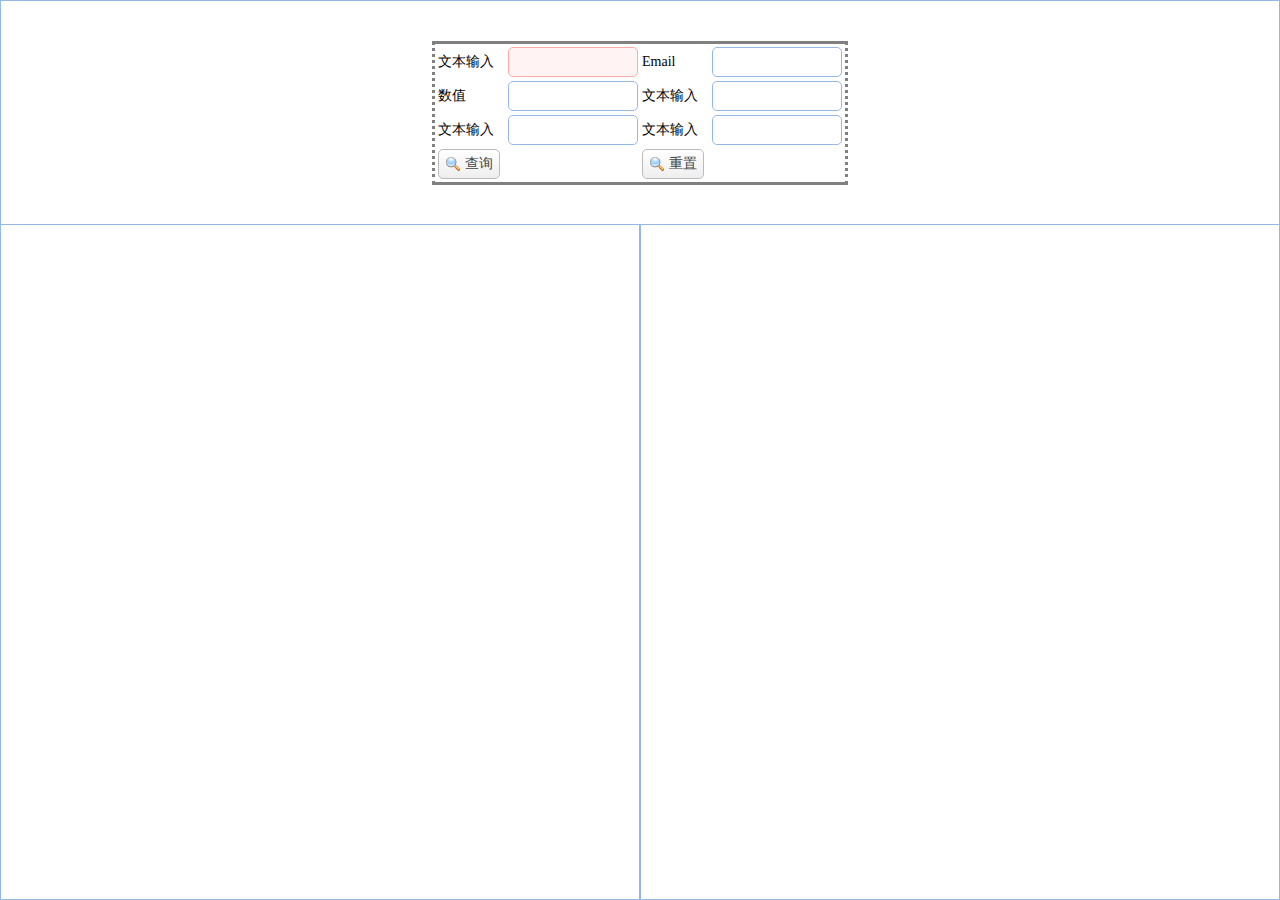
==== commit d816fd23: "整理项目结构" ====
--- a/01RBAC/03code/rbacUI/html/appmodules/demo/index.html
+++ b/01RBAC/03code/rbacUI/html/appmodules/demo/index.html
@@ -4,7 +4,7 @@
 
 <head>
     <meta http-equiv="Content-Type" content="text/html; charset=utf-8" />
-    <title>RBAC Mamagement</title>
+    <title>资源登记</title>
     <!--
 框架jQuery、jQuery easy UI和样式    -->
 
@@ -15,53 +15,154 @@
     <script type="text/javascript" src="../../../assert/plug/jQuery_jpa.js"></script>
     <script type="text/javascript" src="../../../js/appmodules/demo/index.js"></script>
 
+    <link rel="stylesheet" type="text/css" href="./democss.css" />
+    <script>
+
+        //     $('#tinput').validatebox({    
+        //     required: true,    
+        //     validType: 'email',
+        //     label:'tinput'   
+        // });  
+
+        $(function () {
+
+            $('#tinput').textbox({
+                label: '文本输入',
+                labelPosition: 'left',
+                labelWidth: 70,
+                width: 200, required: true,
+                missingMessage: '必填'
+
+            });
+            $('#tinput1').numberbox({
+                label: 'Email',
+                labelPosition: 'left',
+                labelWidth: 70,
+                width: 200,
+                validType: 'email',
+                missingMessage: '必填',
+                invalidMessage: '必须满足邮件格式'
+
+
+            });
+            $('#tinput2').numberbox({
+                label: '数值',
+                labelPosition: 'left',
+                labelWidth: 70,
+                width: 200,
+                missingMessage: '数值'
+
+            });
+            $('#tinput3').textbox({
+                label: '文本输入',
+                labelPosition: 'right',
+                labelWidth: 70,
+                width: 200
+
+            });
+            $('#tinput4').textbox({
+                label: '文本输入',
+                labelPosition: 'right',
+                labelWidth: 70,
+                width: 200//,
+                // icons: [{
+                //     iconCls: 'icon-add',
+                //     handler: function (e) {
+                //         $(e.data.target).textbox('setValue', 'Something added!');
+                //     }
+                // }, {
+                //     iconCls: 'icon-remove',
+                //     handler: function (e) {
+                //         $(e.data.target).textbox('clear');
+                //     }
+                // }]
+            });
+            $('#tinput5').textbox({
+                label: '文本输入',
+                labelPosition: 'right',
+                labelWidth: 70,
+                width: 200
+
+            });
+
+            //一般地没有直接使用验证盒子，验证盒子被其他输入框继承
+            // $('#tinput5').validatebox({
+            //     required: true,
+            //     validType: 'email',
+            //     labelWidth: 70,
+            //     width: 200
+            // });
+
+            $('#btnn-submmit').bind('click', function () {
+                $('#ff').form('submit', {
+                    //url:...,
+                    onSubmit: function () {
+                        // do some check
+                        var isCheck = $('#ff').form('validate');  
+                        // return false to prevent submit;   
+                        return isCheck?true:false; 
+                    },
+                    success: function (data) {
+                        var data = eval('(' + data + ')');  // change the JSON string to javascript object    
+                        if (data.success) {
+                            alert(data.message)
+                        }
+                    }
+                });
+            });
+            $('#btnn-clear').bind('click', function () {
+                $('#ff').form('reset');
+            });
+
+
+        })
+
+
+
+
+    </script>
+
 </head>
 
 <body>
     <div class="easyui-layout" fit="true">
-        <div data-options="region:'center'">
-            <!--注意：必须设置 属性 fit="true"-->
-                    <div class="easyui-layout" fit="true">
-                        <div data-options="region:'north'" style="height: 10%;">
-                            <div class="easyui-layout" fit="true">
-                                <div data-options="region:'west',noheader:'true',border:false" style="width: 80%;">
-                                    <form id="ff" method="post">
-                                        <div id="fromk" style="width:33%;height:10%;">
-                                            <label for="name">Name:</label>
-                                            <input class="easyui-validatebox" type="text" name="name"
-                                                data-options="required:true" />
-                                        </div>
-                                        <div id="fromg" style="width:33%;height:10%;">
-                                            <label for="email">Email:</label>
-                                            <input class="easyui-validatebox" type="text" name="email"
-                                                data-options="validType:'email'" />
-                                        </div>
-                                    </form>
-                                </div>
-                                <div data-options="region:'east',noheader:'true',border:false" style="width: 20%;">
-                                    查询
-                                </div>
-                            </div>
-                        </div>
-                        <div data-options="region:'center'" style="height: 10%;">
-                            <a id="btnn" href="#" class="easyui-linkbutton"
-                                data-options="iconCls:'icon-search'">easyui</a>
-                            <a href="#" class="easyui-linkbutton" data-options="iconCls:'icon-search'"
-                                onclick="javascript:alert('easyui')">easyui</a>
-                        </div>
-                        <div data-options="region:'south'" style="height: 80%;width:100%;">
+        <div data-options="region:'north'" style="height: 25%;">
+            <div class="form-class">
+                <form id="ff" method="post">
+
+                    <table class="form-class">
+                        <tr>
+                            <td> <input id='tinput'></td>
+                            <td><input id='tinput1'></td>
+                        </tr>
+                        <tr>
+                            <td><input id='tinput2'></td>
+                            <td><input id='tinput3'></td>
+                        </tr>
+                        <tr>
+                            <td> <input id='tinput4'></td>
+                            <td> <input id='tinput5'></td>
+                        </tr>
+                        <tr>
+                            <td style='margin: auto'> <a id="btnn-submmit" href="#" class="easyui-linkbutton"
+                                    data-options="iconCls:'icon-search'">查询</a></td>
+                            <td> <a id="btnn-clear" href="#" class="easyui-linkbutton" data-options="iconCls:'icon-search'"
+                                    onclick="javascript:alert('easyui')">重置</a></td>
+                        </tr>
+                    </table>
+                </form>
+            </div>
+        </div>
+        <div data-options="region:'west'" style="height: 80%;width:50%">
+
+        </div>
+        <div data-options="region:'east'" style="height: 80%;width:50%;">
 
 
-                            <table id="dg" style="height: 100%;width:100%;"></table>
-
-                        </div>
-                    </div>
-             
 
 
-                </div>
-            
         </div>
     </div>
 </body>
+
 </html>--- a/01RBAC/03code/rbacUI/html/appmodules/demo/democss.css
+++ b/01RBAC/03code/rbacUI/html/appmodules/demo/democss.css
@@ -0,0 +1,23 @@
+div>form {
+    margin: auto;
+    position: absolute;
+    top: 50%;
+    left: 50%;
+    -ms-transform: translate(-50%, -50%);
+    transform: translate(-50%, -50%);
+}
+input[type=text] {
+    
+    width: 100%;
+    padding: 12px 20px;
+    margin: 8px 0;
+    box-sizing: border-box;
+  }
+  table
+    {
+        border-top-style:solid;
+        border-right-style:dotted;
+        border-bottom-style:solid;
+        border-left-style:dotted;
+    }
+  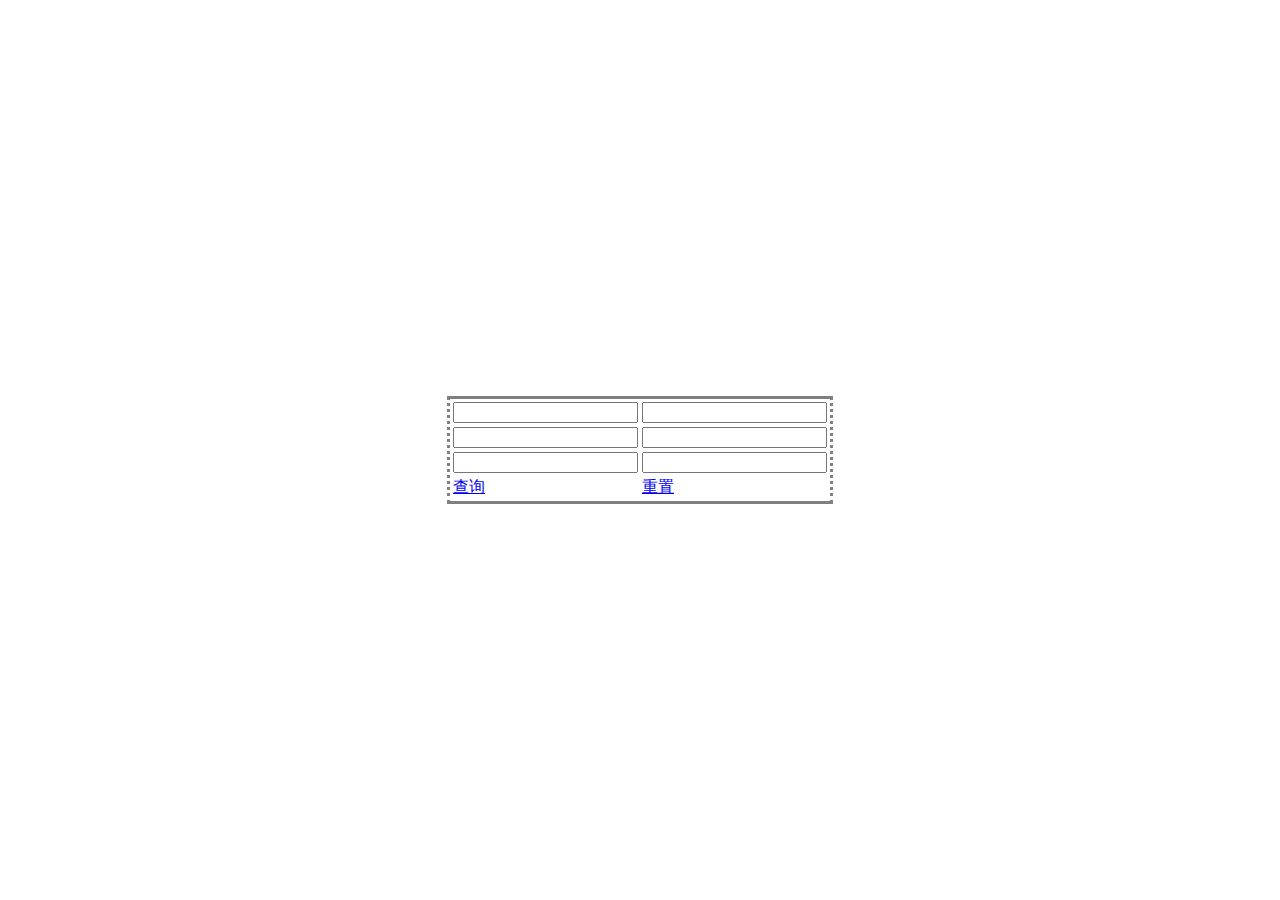
==== commit 29b8eac3: "资源树展示" ====
--- a/01RBAC/03code/rbacUI/html/appmodules/demo/index.html
+++ b/01RBAC/03code/rbacUI/html/appmodules/demo/index.html
@@ -9,9 +9,9 @@
 框架jQuery、jQuery easy UI和样式    -->
 
     <script type="text/javascript" src="../../../assert/jquery/jquery.min.js"></script>
-    <script type="text/javascript" src="../../../assert/jquery-easyui-1.7.0/jquery.easyui.min.js"></script>
-    <link rel="stylesheet" type="text/css" href="../../../assert/jquery-easyui-1.7.0/themes/default/easyui.css" />
-    <link rel="stylesheet" type="text/css" href="../../../assert/jquery-easyui-1.7.0/themes/icon.css" />
+    <script type="text/javascript" src="../../../assert/jquery-easyui-1.8.2/jquery.easyui.min.js"></script>
+    <link rel="stylesheet" type="text/css" href="../../../assert/jquery-easyui-1.8.2/themes/default/easyui.css" />
+    <link rel="stylesheet" type="text/css" href="../../../assert/jquery-easyui-1.8.2/themes/icon.css" />
     <script type="text/javascript" src="../../../assert/plug/jQuery_jpa.js"></script>
     <script type="text/javascript" src="../../../js/appmodules/demo/index.js"></script>
 
--- a/01RBAC/03code/rbacUI/html/appmodules/demo/democss.css
+++ b/01RBAC/03code/rbacUI/html/appmodules/demo/democss.css
@@ -20,4 +20,5 @@
         border-bottom-style:solid;
         border-left-style:dotted;
     }
+td>
   